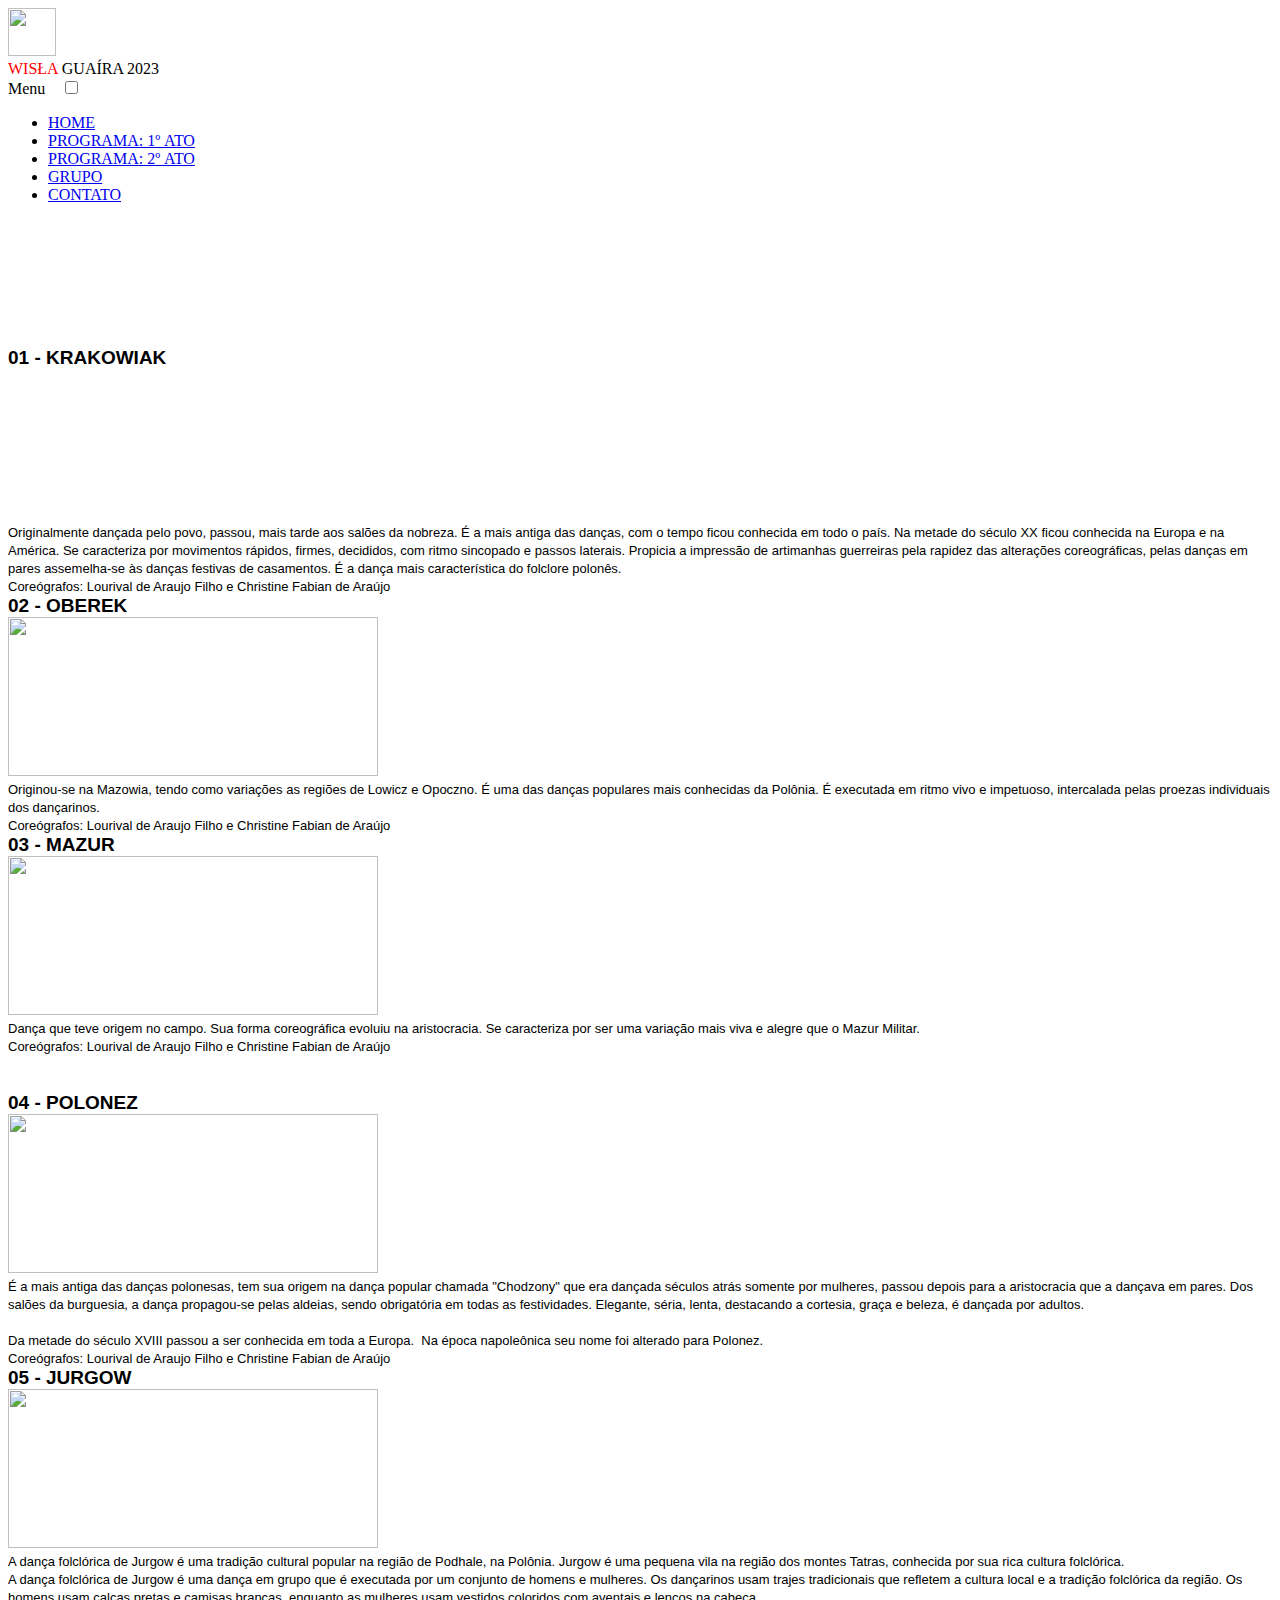
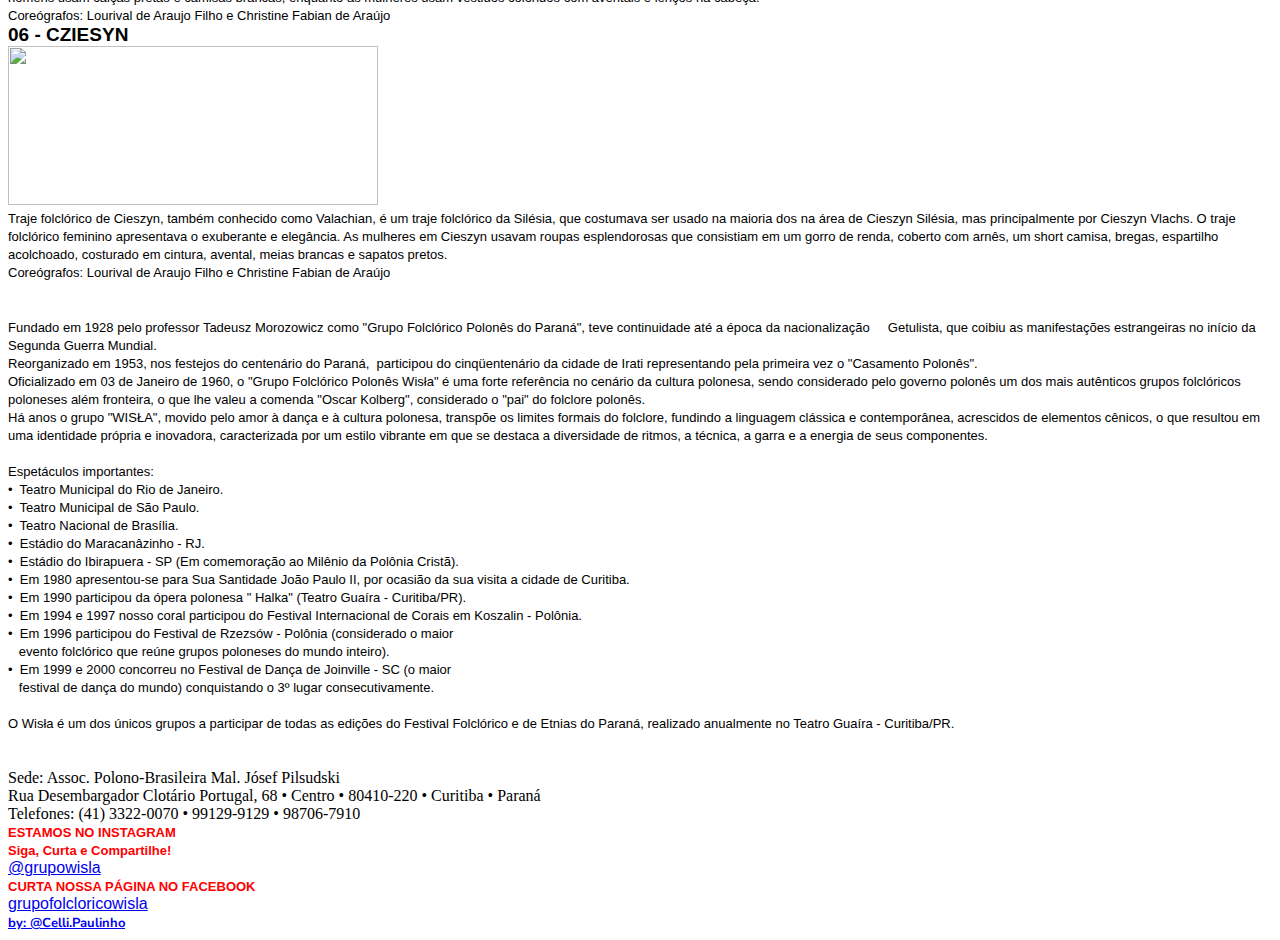
==== index.html @ 7c9030ae "Add files via upload" ====
<!doctype html>
<html lang="pt-br">
<head>
<meta charset="utf-8">
<title>Wisla Guaíra 2023</title>
<meta name="generator" content="WYSIWYG Web Builder 18 - https://www.wysiwygwebbuilder.com">
<meta name="viewport" content="width=device-width, initial-scale=1.0">
<link href="plyr.css" rel="stylesheet">
<link href="https://fonts.googleapis.com/css?family=Nunito+Sans:700&display=swap" rel="stylesheet">
<link href="Wisla_Guaira_2023.css" rel="stylesheet">
<link href="index.css" rel="stylesheet">
<script src="jquery-3.6.0.min.js"></script>
<script src="plyr.min.js"></script>
<script>
$(document).ready(function()
{
   const plyrMediaPlayer1 = new Plyr('#MediaPlayer1', {loadSprite: false, iconUrl: 'plyr.svg', ratio: '16:9'});
});
</script>
</head>
<body>
<div id="wb_LayoutGrid1">
<div id="LayoutGrid1">
<div class="row">
<div class="col-1">
<div id="wb_Image1">
<img src="images/Logo100x100.png" id="Image1" alt="" width="48" height="48">
</div>
</div>
<div class="col-2">
<div id="wb_Text1">
<span style="color:#FF0000;">WISŁA </span><span style="color:#000000;">GUAÍRA 2023</span>
</div>
<div id="wb_ResponsiveMenu1">
<label class="toggle" for="ResponsiveMenu1-submenu" id="ResponsiveMenu1-title">Menu<span id="ResponsiveMenu1-icon"><span>&nbsp;</span><span>&nbsp;</span><span>&nbsp;</span></span></label>
<input type="checkbox" id="ResponsiveMenu1-submenu">
<ul class="ResponsiveMenu1" id="ResponsiveMenu1" role="menu">
<li role="menuitem"><a href="./index.html" class="active">HOME</a></li>
<li role="menuitem"><a href="#LayoutGrid3" class="nav-link">PROGRAMA:&nbsp;1º&nbsp;ATO</a></li>
<li role="menuitem"><a href="#LayoutGrid5" class="nav-link">PROGRAMA:&nbsp;2º&nbsp;ATO</a></li>
<li role="menuitem"><a href="#LayoutGrid8" class="nav-link">GRUPO</a></li>
<li role="menuitem"><a href="#Contato" class="nav-link">CONTATO</a></li>
</ul>

</div>
</div>
</div>
</div>
</div>
<div id="wb_LayoutGrid2">
<div id="LayoutGrid2">
<div class="col-1">
<div id="wb_Text2">
<span style="color:#FFFFFF;">95 ANOS DO WISŁA</span>
</div>
<div id="wb_Text3">
<span style="color:#FFFFFF;">PROGRAMA DO GUAÍRA 2023</span>
</div>
<div id="wb_Text29">
<span style="color:#FFFFFF;font-family:Arial;font-size:13px;">62º Festival Folclórico de Etnias do Paraná<br>Teatro Guaíra • 2023<br>03/07/2023 ÀS 20h30</span>
</div>
</div>
</div>
</div>
<div id="wb_LayoutGrid3">
<div id="LayoutGrid3">
<div class="row">
<div class="col-1">
<div id="wb_Text4">
<span style="color:#FFFFFF;font-family:Arial;font-size:32px;">PROGRAMA: 1º ATO</span>
</div>
</div>
</div>
</div>
</div>
<div id="wb_Programa">
<div id="Programa">
<div class="row">
<div class="col-1">
<div id="wb_Text5">
<span style="color:#000000;font-family:Arial;font-size:19px;"><strong>01 - KRAKOWIAK</strong></span>
</div>
<div id="wb_MediaPlayer1">
<video id="MediaPlayer1" autoplay loop>
<source src="1 - Krakowiak.mp4" type="video/mp4">
</video>

</div>
<div id="wb_Text27">
<span style="color:#000000;font-family:Arial;font-size:13px;">Originalmente dançada pelo povo, passou, mais tarde aos salões da nobreza. É a mais antiga das danças, com o tempo ficou conhecida em todo o país. Na metade do século XX ficou conhecida na Europa e na América. Se caracteriza por movimentos rápidos, firmes, decididos, com ritmo sincopado e passos laterais. Propicia a impressão de artimanhas guerreiras pela rapidez das alterações coreográficas, pelas danças em pares assemelha-se às danças festivas de casamentos. É a dança mais característica do folclore polonês.</span>
</div>
<div id="wb_Text11">
<span style="color:#000000;font-family:Arial;font-size:13px;">Coreógrafos: Lourival de Araujo Filho e Christine Fabian de Araújo</span>
</div>
</div>
<div class="col-2">
<div id="wb_Text6">
<span style="color:#000000;font-family:Arial;font-size:19px;"><strong>02 - OBEREK</strong></span>
</div>
<div id="wb_Image3">
<img src="images/Oberek.jpg" id="Image3" alt="" width="370" height="159">
</div>
<div id="wb_Text9">
<span style="color:#000000;font-family:Arial;font-size:13px;">Originou-se na Mazowia, tendo como variações as regiões de Lowicz e Opoczno. É uma das danças populares mais conhecidas da Polônia. É executada em ritmo vivo e impetuoso, intercalada pelas proezas individuais dos dançarinos.</span>
</div>
<div id="wb_Text12">
<span style="color:#000000;font-family:Arial;font-size:13px;">Coreógrafos: Lourival de Araujo Filho e Christine Fabian de Araújo</span>
</div>
</div>
<div class="col-3">
<div id="wb_Text7">
<span style="color:#000000;font-family:Arial;font-size:19px;"><strong>03 - MAZUR</strong></span>
</div>
<div id="wb_Image4">
<img src="images/Mazur.jpg" id="Image4" alt="" width="370" height="159">
</div>
<div id="wb_Text10">
<span style="color:#000000;font-family:Arial;font-size:13px;">Dança que teve origem no campo. Sua forma coreográfica evoluiu na aristocracia. Se caracteriza por ser uma variação mais viva e alegre que o Mazur Militar.</span>
</div>
<div id="wb_Text13">
<span style="color:#000000;font-family:Arial;font-size:13px;">Coreógrafos: Lourival de Araujo Filho e Christine Fabian de Araújo</span>
</div>
</div>
</div>
</div>
</div>
<div id="wb_LayoutGrid5">
<div id="LayoutGrid5">
<div class="row">
<div class="col-1">
<div id="wb_Text14">
<span style="color:#FFFFFF;font-family:Arial;font-size:32px;">PROGRAMA: 2º ATO</span>
</div>
</div>
</div>
</div>
</div>
<div id="wb_LayoutGrid6">
<div id="LayoutGrid6">
<div class="row">
<div class="col-1">
<div id="wb_Text15">
<span style="color:#000000;font-family:Arial;font-size:19px;"><strong>04 - POLONEZ</strong></span>
</div>
<div id="wb_Image5">
<img src="images/Polonez.jpg" id="Image5" alt="" width="370" height="159">
</div>
<div id="wb_Text18">
<span style="color:#000000;font-family:Arial;font-size:13px;">É a mais antiga das danças polonesas, tem sua origem na dança popular chamada &quot;Chodzony&quot; que era dançada séculos atrás somente por mulheres, passou depois para a aristocracia que a dançava em pares. Dos salões da burguesia, a dança propagou-se pelas aldeias, sendo obrigatória em todas as festividades. Elegante, séria, lenta, destacando a cortesia, graça e beleza, é dançada por adultos.<br><br>Da metade do século XVIII passou a ser conhecida em toda a Europa.&nbsp; Na época napoleônica seu nome foi alterado para Polonez.</span>
</div>
<div id="wb_Text21">
<span style="color:#000000;font-family:Arial;font-size:13px;">Coreógrafos: Lourival de Araujo Filho e Christine Fabian de Araújo</span>
</div>
</div>
<div class="col-2">
<div id="wb_Text16">
<span style="color:#000000;font-family:Arial;font-size:19px;"><strong>05 - JURGOW</strong></span>
</div>
<div id="wb_Image6">
<img src="images/Jurgow.jpg" id="Image6" alt="" width="370" height="159">
</div>
<div id="wb_Text19">
<span style="color:#000000;font-family:Arial;font-size:13px;">A dança folclórica de Jurgow é uma tradição cultural popular na região de Podhale, na Polônia. Jurgow é uma pequena vila na região dos montes Tatras, conhecida por sua rica cultura folclórica.<br>A dança folclórica de Jurgow é uma dança em grupo que é executada por um conjunto de homens e mulheres. Os dançarinos usam trajes tradicionais que refletem a cultura local e a tradição folclórica da região. Os homens usam calças pretas e camisas brancas, enquanto as mulheres usam vestidos coloridos com aventais e lenços na cabeça.</span>
</div>
<div id="wb_Text22">
<span style="color:#000000;font-family:Arial;font-size:13px;">Coreógrafos: Lourival de Araujo Filho e Christine Fabian de Araújo</span>
</div>
</div>
<div class="col-3">
<div id="wb_Text17">
<span style="color:#000000;font-family:Arial;font-size:19px;"><strong>06 - CZIESYN</strong></span>
</div>
<div id="wb_Image7">
<img src="images/Cziesyn.jpg" id="Image7" alt="" width="370" height="159">
</div>
<div id="wb_Text20">
<span style="color:#000000;font-family:Arial;font-size:13px;">Traje folclórico de Cieszyn, também conhecido como Valachian, é um traje folclórico da Silésia, que costumava ser usado na maioria dos na área de Cieszyn Silésia, mas principalmente por Cieszyn Vlachs. O traje folclórico feminino apresentava o exuberante e elegância. As mulheres em Cieszyn usavam roupas esplendorosas que consistiam em um gorro de renda, coberto com arnês, um short camisa, bregas, espartilho acolchoado, costurado em cintura, avental, meias brancas e sapatos pretos.</span>
</div>
<div id="wb_Text23">
<span style="color:#000000;font-family:Arial;font-size:13px;">Coreógrafos: Lourival de Araujo Filho e Christine Fabian de Araújo</span>
</div>
</div>
</div>
</div>
</div>
<div id="wb_LayoutGrid8">
<div id="LayoutGrid8">
<div class="row">
<div class="col-1">
<div id="wb_Text30">
<span style="color:#FFFFFF;font-family:Arial;font-size:32px;">GRUPO WISŁA</span>
</div>
</div>
</div>
</div>
</div>
<div id="wb_LayoutGrid4">
<div id="LayoutGrid4">
<div class="row">
<div class="col-1">
<div id="wb_Text28">
<span style="color:#000000;font-family:Arial;font-size:13px;">Fundado em 1928 pelo professor Tadeusz Morozowicz como &quot;Grupo Folclórico Polonês do Paraná&quot;, teve continuidade até a época da nacionalização&nbsp;&nbsp;&nbsp;&nbsp; Getulista, que coibiu as manifestações estrangeiras no início da Segunda Guerra Mundial.<br>Reorganizado em 1953, nos festejos do centenário do Paraná,&nbsp; participou do cinqüentenário da cidade de Irati representando pela primeira vez o &quot;Casamento Polonês&quot;.<br>Oficializado em 03 de Janeiro de 1960, o &quot;Grupo Folclórico Polonês Wisła&quot; é uma forte referência no cenário da cultura polonesa, sendo considerado pelo governo polonês um dos mais autênticos grupos folclóricos poloneses além fronteira, o que lhe valeu a comenda &quot;Oscar Kolberg&quot;, considerado o &quot;pai&quot; do folclore polonês.<br>Há anos o grupo &quot;WISŁA&quot;, movido pelo amor à dança e à cultura polonesa, transpõe os limites formais do folclore, fundindo a linguagem clássica e contemporânea, acrescidos de elementos cênicos, o que resultou em uma identidade própria e inovadora, caracterizada por um estilo vibrante em que se destaca a diversidade de ritmos, a técnica, a garra e a energia de seus componentes.<br><br>Espetáculos importantes:<br>•&nbsp; Teatro Municipal do Rio de Janeiro.<br>•&nbsp; Teatro Municipal de São Paulo.<br>•&nbsp; Teatro Nacional de Brasília.<br>•&nbsp; Estádio do Maracanâzinho - RJ.<br>•&nbsp; Estádio do Ibirapuera - SP (Em comemoração ao Milênio da Polônia Cristã).<br>•&nbsp; Em 1980 apresentou-se para Sua Santidade João Paulo II, por ocasião da sua visita a cidade de Curitiba.<br>•&nbsp; Em 1990 participou da ópera polonesa &quot; Halka&quot; (Teatro Guaíra - Curitiba/PR).<br>•&nbsp; Em 1994 e 1997 nosso coral participou do Festival Internacional de Corais em Koszalin - Polônia.<br>•&nbsp; Em 1996 participou do Festival de Rzezsów - Polônia (considerado o maior <br>&nbsp;&nbsp; evento folclórico que reúne grupos poloneses do mundo inteiro).<br>•&nbsp; Em 1999 e 2000 concorreu no Festival de Dança de Joinville - SC (o maior <br>&nbsp;&nbsp; festival de dança do mundo) conquistando o 3º lugar consecutivamente.<br><br>O Wisła é um dos únicos grupos a participar de todas as edições do Festival Folclórico e de Etnias do Paraná, realizado anualmente no Teatro Guaíra - Curitiba/PR.</span>
</div>
</div>
</div>
</div>
</div>
<div id="wb_LayoutGrid11">
<div id="LayoutGrid11">
<div class="row">
<div class="col-1">
<div id="wb_Text31">
<span style="color:#FFFFFF;font-family:Arial;font-size:32px;">CONTATO</span>
</div>
</div>
</div>
</div>
</div>
<div id="wb_Contato">
<div id="Contato">
<div class="col-1">
<div id="wb_Text25">
<span style="color:#000000;">Sede: Assoc. Polono-Brasileira Mal. Jósef Pilsudski</span>
</div>
<div id="wb_Text26">
<span style="color:#000000;">Rua Desembargador Clotário Portugal, 68 • Centro • 80410-220 • Curitiba • Paraná<br>Telefones: (41) 3322-0070 • 99129-9129 • 98706-7910</span>
</div>
<div id="wb_LayoutGrid9">
<div id="LayoutGrid9">
<div class="row">
<div class="col-1">
<div id="wb_Text32">
<span style="color:#FF0000;font-family:Arial;font-size:13px;"><strong>ESTAMOS NO INSTAGRAM<br>Siga, Curta e Compartilhe!</strong></span>
</div>
<div id="wb_Text24">
<span style="color:#000000;font-family:Arial;font-size:16px;"><a href="https://www.instagram.com/grupowisla">@grupowisla</a></span>
</div>
</div>
</div>
</div>
</div>
<div id="wb_LayoutGrid10">
<div id="LayoutGrid10">
<div class="row">
<div class="col-1">
<div id="wb_Text33">
<span style="color:#FF0000;font-family:Arial;font-size:13px;"><strong>CURTA NOSSA PÁGINA NO FACEBOOK</strong></span>
</div>
<div id="wb_Text34">
<span style="color:#000000;font-family:Arial;font-size:16px;"><a href="https://www.facebook.com/grupofolcloricowisla">grupofolcloricowisla</a></span>
</div>
</div>
</div>
</div>
</div>
<div id="wb_Text8">
<span style="color:#FFFFFF;font-family:'Nunito Sans';font-weight:700;font-size:13px;"><a href="https://www.instagram.com/celli.paulinho">by: @Celli.Paulinho</a></span>
</div>
</div>
</div>
</div>
</body>
</html>
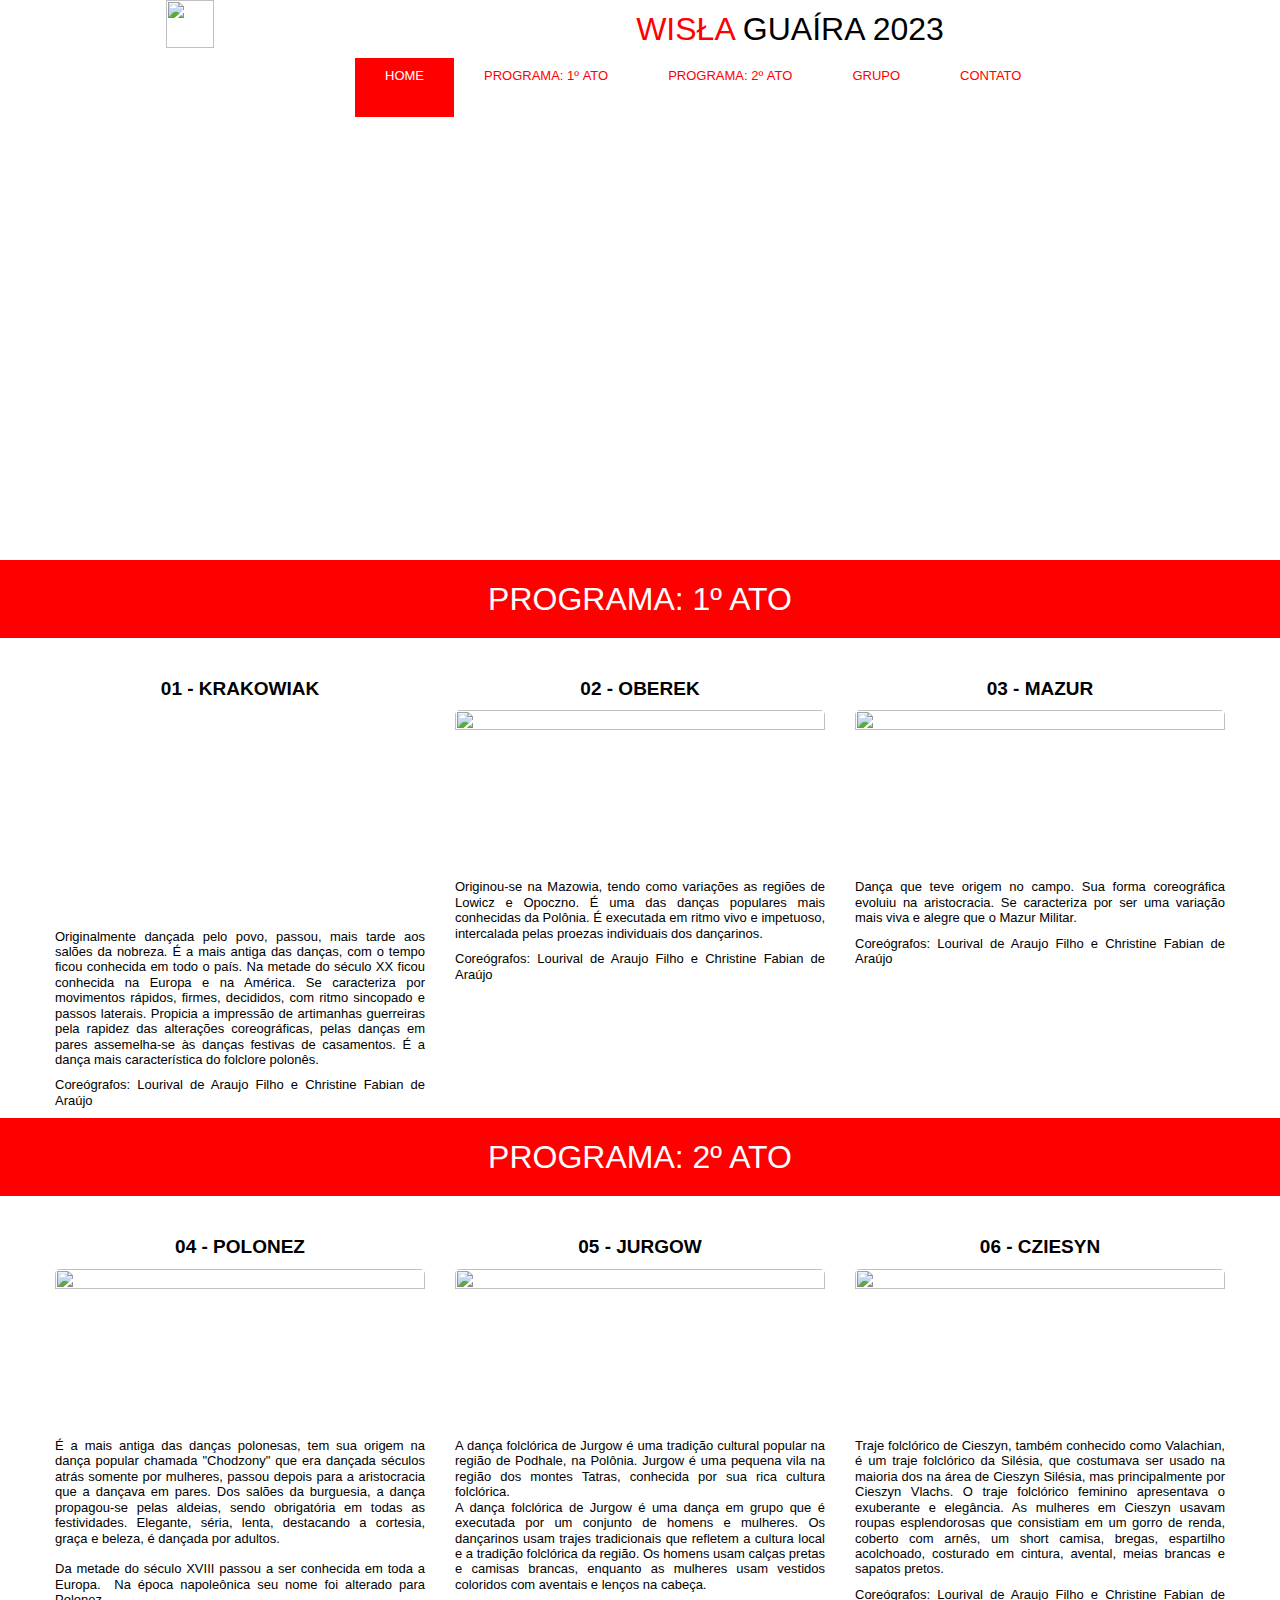
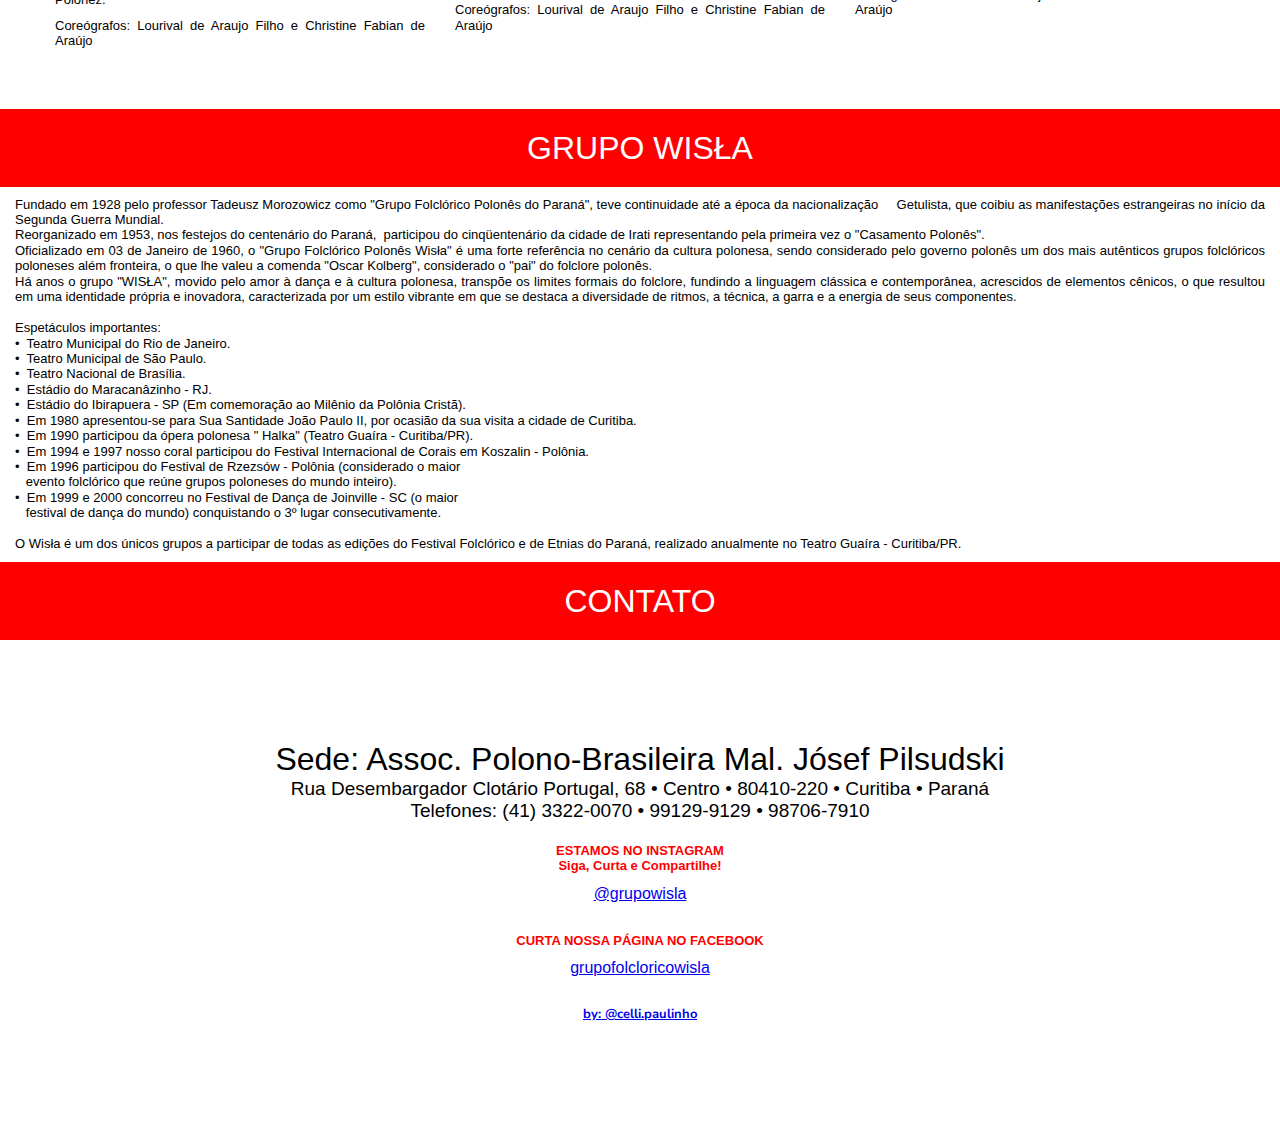
==== commit 49dbe822: "Add files via upload" ====
--- a/index.html
+++ b/index.html
@@ -57,7 +57,7 @@
 <span style="color:#FFFFFF;">PROGRAMA DO GUAÍRA 2023</span>
 </div>
 <div id="wb_Text29">
-<span style="color:#FFFFFF;font-family:Arial;font-size:13px;">62º Festival Folclórico de Etnias do Paraná<br>Teatro Guaíra • 2023<br>03/07/2023 ÀS 20h30</span>
+<span style="color:#FFFFFF;font-family:Arial;font-size:13px;">61º Festival Folclórico de Etnias do Paraná<br>Teatro Guaíra • 2023<br>05/07/2023 ÀS 20h30</span>
 </div>
 </div>
 </div>
@@ -254,7 +254,7 @@
 </div>
 </div>
 <div id="wb_Text8">
-<span style="color:#FFFFFF;font-family:'Nunito Sans';font-weight:700;font-size:13px;"><a href="https://www.instagram.com/celli.paulinho">by: @Celli.Paulinho</a></span>
+<span style="color:#FFFFFF;font-family:'Nunito Sans';font-weight:700;font-size:13px;"><a href="https://www.instagram.com/celli.paulinho">by: @celli.paulinho</a></span>
 </div>
 </div>
 </div>
--- a/index.css
+++ b/index.css
@@ -0,0 +1,5664 @@
+html, body, #container
+{
+   width: 100%;
+   height: 100%;
+}
+body
+{
+   background-color: #FFFFFF;
+   color: #000000;
+   font-family: Arial;
+   font-weight: normal;
+   font-size: 13px;
+   line-height: 1.1875;
+   margin: 0;
+   padding: 0;
+}
+#wb_LayoutGrid1
+{
+   clear: both;
+   position: relative;
+   table-layout: fixed;
+   display: table;
+   text-align: center;
+   width: 100%;
+   background-color: transparent;
+   background-image: none;
+   border: 0px solid #CCCCCC;
+   border-radius: 0px;
+   box-sizing: border-box;
+   margin: 0;
+}
+#LayoutGrid1
+{
+   box-sizing: border-box;
+   padding: 0 15px 10px 15px;
+   margin-right: auto;
+   margin-left: auto;
+   max-width: 1200px;
+}
+#LayoutGrid1 > .row
+{
+   margin-right: -15px;
+   margin-left: -15px;
+}
+#LayoutGrid1 > .row > .col-1, #LayoutGrid1 > .row > .col-2
+{
+   box-sizing: border-box;
+   font-size: 0;
+   min-height: 1px;
+   padding-right: 15px;
+   padding-left: 15px;
+   position: relative;
+}
+#LayoutGrid1 > .row > .col-1, #LayoutGrid1 > .row > .col-2
+{
+   float: left;
+}
+#LayoutGrid1 > .row > .col-1
+{
+   background-color: transparent;
+   background-image: none;
+   border: 0px solid #FFFFFF;
+   border-radius: 0px;
+   width: 25%;
+   text-align: center;
+}
+#LayoutGrid1 > .row > .col-2
+{
+   background-color: transparent;
+   background-image: none;
+   border: 0px solid #FFFFFF;
+   border-radius: 0px;
+   width: 75%;
+   text-align: center;
+}
+#LayoutGrid1:before,
+#LayoutGrid1:after,
+#LayoutGrid1 .row:before,
+#LayoutGrid1 .row:after
+{
+   display: table;
+   content: " ";
+}
+#LayoutGrid1:after,
+#LayoutGrid1 .row:after
+{
+   clear: both;
+}
+@media (max-width: 480px)
+{
+#LayoutGrid1 > .row > .col-1, #LayoutGrid1 > .row > .col-2
+{
+   float: none;
+   width: 100% !important;
+}
+}
+#wb_Text1 
+{
+   background-color: transparent;
+   background-image: none;
+   border: 0px solid #000000;
+   border-radius: 0px;
+   padding: 10px 0 10px 0;
+   margin: 0;
+   text-align: center;
+}
+#wb_Text1
+{
+   color: #FF0000;
+   font-family: Arial;
+   font-weight: normal;
+   font-size: 32px;
+}
+#wb_Text1 div
+{
+   text-align: center;
+}
+#wb_Text1
+{
+   display: block;
+   margin: 0;
+   box-sizing: border-box;
+   width: 100%;
+}
+#wb_Image1
+{
+   margin: 0;
+   vertical-align: top;
+}
+#Image1
+{
+   border: 0px solid #000000;
+   border-radius: 0px;
+   padding: 0;
+   display: inline-block;
+   width: 48px;
+   height: 48px;
+   vertical-align: top;
+}
+#wb_ResponsiveMenu1
+{
+   display: block;
+   font-family: Arial;
+   font-weight: normal;
+   text-align: left;
+   width: 100%;
+   z-index: 1111 !important;
+}
+#ResponsiveMenu1
+{
+   background-color: #FFFFFF;
+   height: 59px;
+}
+#wb_ResponsiveMenu1 ul
+{
+   list-style: none;
+   margin: 0;
+   padding: 0;
+   position: relative;
+}
+#wb_ResponsiveMenu1 ul:after
+{
+   clear: both;
+   content: "";
+   display: block;
+}
+#wb_ResponsiveMenu1 ul li
+{
+   border-radius: 0;
+   display: list-item;
+   float: left;
+   list-style: none;
+   z-index: 9999;
+}
+#wb_ResponsiveMenu1 ul li i
+{
+   font-size: 24px;
+   width: 24px;
+}
+#wb_ResponsiveMenu1 ul li a
+{
+   background-color: #FFFFFF;
+   color: #FF0000;
+   font-family: Arial;
+   font-weight: normal;
+   font-size: 13px;
+   font-style: normal;
+   text-decoration: none;
+   padding: 10px 30px 10px 30px;
+   text-align: center;
+}
+#wb_ResponsiveMenu1 > ul > li > a 
+{
+   height: 39px;
+}
+.ResponsiveMenu1 a 
+{
+   display: block;
+}
+#wb_ResponsiveMenu1 li:hover > a, #wb_ResponsiveMenu1 li .active
+{
+   background-color: #FF0000;
+   color: #FFFFFF;
+}
+#wb_ResponsiveMenu1 ul ul
+{
+   display: none;
+   position: absolute;
+   top: 59px;
+}
+#wb_ResponsiveMenu1 ul li:hover > ul
+{
+   display: list-item;
+}
+#wb_ResponsiveMenu1 ul ul li 
+{
+   float: none;
+   position: relative;
+   width: 135px;
+}
+#wb_ResponsiveMenu1 ul ul li a
+{
+   background-color: #7A7A7A;
+   border: 0px solid #7A7A7A;
+   color: #FFFFFF;
+}
+#wb_ResponsiveMenu1 ul ul li:hover > a, #wb_ResponsiveMenu1 ul ul li .active
+{
+   background-color: #CCCCCC;
+   color: #424242;
+}
+#wb_ResponsiveMenu1 ul ul li i 
+{
+   margin-right: 8px;
+   vertical-align: middle;
+}
+#wb_ResponsiveMenu1 ul ul li a 
+{
+   padding-top: 15px;
+   padding-right: 20px;
+   padding-bottom: 15px;
+   text-align: left;
+   vertical-align: middle;
+}
+#wb_ResponsiveMenu1 ul ul ul li 
+{
+   left: 135px;
+   position: relative;
+   top: -59px;
+}
+#wb_ResponsiveMenu1 .arrow-down 
+{
+   display: inline-block;
+   width: 0;
+   height: 0;
+   margin-left: 2px;
+   vertical-align: middle;
+   border-top: 4px solid #FF0000;
+   border-right: 4px solid transparent;
+   border-left: 4px solid transparent;
+   border-bottom: 0 dotted;
+}
+#wb_ResponsiveMenu1 .arrow-left 
+{
+   display: inline-block;
+   width: 0;
+   height: 0;
+   margin-left: 2px;
+   vertical-align: middle;
+   border-left: 4px solid #FFFFFF;
+   border-top: 4px solid transparent;
+   border-bottom: 4px solid transparent;
+   border-right: 0 dotted;
+}
+#wb_ResponsiveMenu1 li:hover > a .arrow-down, #wb_ResponsiveMenu1 li .active .arrow-down
+{ 
+   border-top-color: #FFFFFF;
+}
+#wb_ResponsiveMenu1 ul ul li:hover > a .arrow-left, #wb_ResponsiveMenu1 ul ul li .active .arrow-left
+{ 
+   border-left-color: #424242;
+}
+#wb_ResponsiveMenu1 .toggle,[id^=ResponsiveMenu1-submenu]
+{
+   display: none;
+}
+@media all and (max-width:768px) 
+{
+#wb_ResponsiveMenu1
+{
+   margin: 0;
+   text-align: left;
+}
+#wb_ResponsiveMenu1 ul li a, #wb_ResponsiveMenu1 .toggle
+{
+   font-size: 13px;
+   font-weight: normal;
+   font-style: normal;
+   text-decoration: none;
+   padding: 15px 20px 15px 20px;
+}
+#wb_ResponsiveMenu1 .toggle + a
+{
+   display: none !important;
+}
+.ResponsiveMenu1 
+{
+   display: none;
+   z-index: 9999;
+}
+#ResponsiveMenu1 
+{
+   background-color: transparent;
+}
+#wb_ResponsiveMenu1 > ul > li > a 
+{
+   height: auto !important;   margin: 0;
+}
+#wb_ResponsiveMenu1 .toggle 
+{
+   display: block;
+   background-color: #FFFFFF;
+   color: #FF0000;
+   padding: 0 20px 0 20px;
+   line-height: 54px;
+   text-decoration: none;
+   border: none;
+   position: relative;
+}
+#wb_ResponsiveMenu1 .toggle:hover
+{
+   background-color: #FF0000;
+   color: #FFFFFF;
+}
+[id^=ResponsiveMenu1-submenu]:checked + ul 
+{
+   display: block !important;
+}
+#ResponsiveMenu1-title
+{
+   height: 59px !important;
+   line-height: 59px !important;
+   text-align: center;
+}
+#wb_ResponsiveMenu1 ul li 
+{
+   display: block;
+   width: 100% !important;
+   text-align: center;
+}
+#wb_ResponsiveMenu1 ul ul .toggle,
+#wb_ResponsiveMenu1 ul ul a 
+{
+   padding: 0 40px;
+}
+#wb_ResponsiveMenu1 a:hover,
+#wb_ResponsiveMenu1 ul ul ul a 
+{
+   background-color: #7A7A7A;
+   color: #FFFFFF;
+}
+#wb_ResponsiveMenu1 ul li ul li .toggle,
+#wb_ResponsiveMenu1 ul ul a 
+{
+   background-color: #7A7A7A;
+   color: #FFFFFF;
+}
+#wb_ResponsiveMenu1 ul ul ul a 
+{
+   padding: 15px 20px 15px 60px;
+}
+#wb_ResponsiveMenu1 ul li a 
+{
+   text-align: center;
+}
+#wb_ResponsiveMenu1 ul li a br 
+{
+   display: none;
+}
+#wb_ResponsiveMenu1 ul li i 
+{
+   margin-right: 8px;
+}
+#wb_ResponsiveMenu1 ul ul 
+{
+   float: none;
+   position: static;
+}
+#wb_ResponsiveMenu1 ul ul li:hover > ul,
+#wb_ResponsiveMenu1 ul li:hover > ul 
+{
+   display: none;
+}
+#wb_ResponsiveMenu1 ul ul li 
+{
+   display: block;
+   width: 100%;
+}
+#wb_ResponsiveMenu1 ul ul ul li 
+{
+   position: static;
+}
+#ResponsiveMenu1-icon 
+{
+   display: block;
+   position: absolute;
+   left: 30px;
+   top: 17px;
+}
+#ResponsiveMenu1-icon span 
+{
+   display: block;
+   margin-top: 4px;
+   height: 2px;
+   background-color: #FF0000;
+   color: #FF0000;
+   width: 24px;
+}
+#wb_ResponsiveMenu1 ul li ul li .toggle:hover
+{
+   background-color: #CCCCCC;
+   color: #424242;
+}
+#wb_ResponsiveMenu1 .toggle .arrow-down 
+{
+   border-top-color: #FF0000;
+}
+#wb_ResponsiveMenu1 .toggle:hover .arrow-down, #wb_ResponsiveMenu1 li .active .arrow-down
+{
+   border-top-color: #FFFFFF;
+}
+#wb_ResponsiveMenu1 ul li ul li .toggle .arrow-down 
+{
+   border-top-color: #FFFFFF;
+}
+#wb_ResponsiveMenu1 ul li ul li .toggle:hover .arrow-down, #wb_ResponsiveMenu1 ul li ul li .active .arrow-down
+{
+   border-top-color: #424242;
+}
+}
+#wb_LayoutGrid2
+{
+   clear: both;
+   position: relative;
+   table-layout: fixed;
+   display: table;
+   text-align: center;
+   width: 100%;
+   background-color: transparent;
+   background-image: url('images/Fundo.jpg');
+   background-repeat: repeat;
+   background-position: center center;
+   background-attachment: scroll;
+   background-size: cover;
+   border: 0px solid #CCCCCC;
+   border-radius: 0px;
+   box-sizing: border-box;
+   margin: 0;
+}
+#LayoutGrid2
+{
+   box-sizing: border-box;
+   display: flex;
+   flex-direction: row;
+   flex-wrap: wrap;
+   padding: 150px 0 150px 0;
+   margin-right: auto;
+   margin-left: auto;
+}
+#LayoutGrid2 > .col-1
+{
+   box-sizing: border-box;
+   font-size: 0;
+   min-height: 1px;
+   padding-right: 15px;
+   padding-left: 15px;
+   position: relative;
+}
+#LayoutGrid2 > .col-1
+{
+   flex: 0 0 auto;
+}
+#LayoutGrid2 > .col-1
+{
+   background-color: transparent;
+   background-image: none;
+   border: 0px solid #FFFFFF;
+   border-radius: 0px;
+   flex-basis: 100%;
+   max-width: 100%;
+   display: flex;
+   flex-wrap: wrap;
+   align-content: center;
+   align-self: stretch;
+   align-items: center;
+   justify-content: center;
+   text-align: center;
+}
+@media (max-width: 480px)
+{
+#LayoutGrid2 > .col-1
+{
+   flex-basis: 100% !important;
+   max-width: 100% !important;
+}
+}
+#wb_Text2 
+{
+   background-color: transparent;
+   background-image: none;
+   border: 0px solid #000000;
+   border-radius: 0px;
+   padding: 0;
+   margin: 0;
+   text-align: center;
+}
+#wb_Text2
+{
+   color: #FFFFFF;
+   font-family: Arial;
+   font-weight: normal;
+   font-size: 32px;
+}
+#wb_Text2 div
+{
+   text-align: center;
+}
+#wb_Text2
+{
+   display: block;
+   margin: 0;
+   box-sizing: border-box;
+   width: 100%;
+}
+#wb_LayoutGrid3
+{
+   clear: both;
+   position: relative;
+   table-layout: fixed;
+   display: table;
+   text-align: center;
+   width: 100%;
+   background-color: #FF0000;
+   background-image: none;
+   border: 0px solid #CCCCCC;
+   border-radius: 0px;
+   box-sizing: border-box;
+   margin: 0;
+}
+#LayoutGrid3
+{
+   box-sizing: border-box;
+   padding: 20px 15px 20px 15px;
+   margin-right: auto;
+   margin-left: auto;
+}
+#LayoutGrid3 > .row
+{
+   margin-right: -15px;
+   margin-left: -15px;
+}
+#LayoutGrid3 > .row > .col-1
+{
+   box-sizing: border-box;
+   font-size: 0;
+   min-height: 1px;
+   padding-right: 15px;
+   padding-left: 15px;
+   position: relative;
+}
+#LayoutGrid3 > .row > .col-1
+{
+   float: left;
+}
+#LayoutGrid3 > .row > .col-1
+{
+   background-color: transparent;
+   background-image: none;
+   border: 0px solid #FFFFFF;
+   border-radius: 0px;
+   width: 100%;
+   text-align: left;
+}
+#LayoutGrid3:before,
+#LayoutGrid3:after,
+#LayoutGrid3 .row:before,
+#LayoutGrid3 .row:after
+{
+   display: table;
+   content: " ";
+}
+#LayoutGrid3:after,
+#LayoutGrid3 .row:after
+{
+   clear: both;
+}
+@media (max-width: 480px)
+{
+#LayoutGrid3 > .row > .col-1
+{
+   float: none;
+   width: 100% !important;
+}
+}
+#wb_Text4 
+{
+   background-color: transparent;
+   background-image: none;
+   border: 0px solid #000000;
+   border-radius: 0px;
+   padding: 0;
+   margin: 0;
+   text-align: center;
+}
+#wb_Text4 div
+{
+   text-align: center;
+}
+#wb_Text4
+{
+   display: block;
+   margin: 0;
+   box-sizing: border-box;
+   width: 100%;
+}
+#wb_Programa
+{
+   clear: both;
+   position: relative;
+   table-layout: fixed;
+   display: table;
+   text-align: center;
+   width: 100%;
+   background-color: transparent;
+   background-image: none;
+   border: 0px solid #CCCCCC;
+   border-radius: 0px;
+   box-sizing: border-box;
+   margin: 0;
+}
+#Programa
+{
+   box-sizing: border-box;
+   padding: 0 15px 0 15px;
+   margin-right: auto;
+   margin-left: auto;
+   max-width: 1200px;
+}
+#Programa > .row
+{
+   margin-right: -15px;
+   margin-left: -15px;
+}
+#Programa > .row > .col-1, #Programa > .row > .col-2, #Programa > .row > .col-3
+{
+   box-sizing: border-box;
+   font-size: 0;
+   min-height: 1px;
+   padding-right: 15px;
+   padding-left: 15px;
+   position: relative;
+}
+#Programa > .row > .col-1, #Programa > .row > .col-2, #Programa > .row > .col-3
+{
+   float: left;
+}
+#Programa > .row > .col-1
+{
+   background-color: transparent;
+   background-image: none;
+   border: 0px solid #FFFFFF;
+   border-radius: 0px;
+   width: 33.33333333%;
+   text-align: center;
+}
+#Programa > .row > .col-2
+{
+   background-color: transparent;
+   background-image: none;
+   border: 0px solid #FFFFFF;
+   border-radius: 0px;
+   width: 33.33333333%;
+   text-align: center;
+}
+#Programa > .row > .col-3
+{
+   background-color: transparent;
+   background-image: none;
+   border: 0px solid #FFFFFF;
+   border-radius: 0px;
+   width: 33.33333333%;
+   text-align: center;
+}
+#Programa:before,
+#Programa:after,
+#Programa .row:before,
+#Programa .row:after
+{
+   display: table;
+   content: " ";
+}
+#Programa:after,
+#Programa .row:after
+{
+   clear: both;
+}
+@media (max-width: 480px)
+{
+#Programa > .row > .col-1, #Programa > .row > .col-2, #Programa > .row > .col-3
+{
+   float: none;
+   width: 100% !important;
+}
+}
+#wb_Text5 
+{
+   background-color: transparent;
+   background-image: none;
+   border: 0px solid #000000;
+   border-radius: 0px;
+   padding: 40px 0 10px 0;
+   margin: 0;
+   text-align: center;
+}
+#wb_Text5 div
+{
+   text-align: center;
+}
+#wb_Text5
+{
+   display: block;
+   margin: 0;
+   box-sizing: border-box;
+   width: 100%;
+}
+#wb_Text6 
+{
+   background-color: transparent;
+   background-image: none;
+   border: 0px solid #000000;
+   border-radius: 0px;
+   padding: 40px 0 10px 0;
+   margin: 0;
+   text-align: center;
+}
+#wb_Text6 div
+{
+   text-align: center;
+}
+#wb_Text6
+{
+   display: block;
+   margin: 0;
+   box-sizing: border-box;
+   width: 100%;
+}
+#wb_Text7 
+{
+   background-color: transparent;
+   background-image: none;
+   border: 0px solid #000000;
+   border-radius: 0px;
+   padding: 40px 0 10px 0;
+   margin: 0;
+   text-align: center;
+}
+#wb_Text7 div
+{
+   text-align: center;
+}
+#wb_Text7
+{
+   display: block;
+   margin: 0;
+   box-sizing: border-box;
+   width: 100%;
+}
+#wb_Image3
+{
+   margin: 0;
+   vertical-align: top;
+}
+#Image3
+{
+   border: 0px solid #000000;
+   border-radius: 5px;
+   box-sizing: border-box;
+   padding: 0;
+   display: block;
+   width: 100%;
+   height: auto;
+   max-width: 700px;
+   margin-left: auto;
+   margin-right: auto;
+   vertical-align: top;
+}
+#wb_Image4
+{
+   margin: 0;
+   vertical-align: top;
+}
+#Image4
+{
+   border: 0px solid #000000;
+   border-radius: 5px;
+   box-sizing: border-box;
+   padding: 0;
+   display: block;
+   width: 100%;
+   height: auto;
+   max-width: 700px;
+   margin-left: auto;
+   margin-right: auto;
+   vertical-align: top;
+}
+#wb_Text9 
+{
+   background-color: transparent;
+   background-image: none;
+   border: 0px solid #000000;
+   border-radius: 0px;
+   padding: 10px 0 10px 0;
+   margin: 0;
+   text-align: justify;
+}
+#wb_Text9 div
+{
+   text-align: justify;
+}
+#wb_Text9
+{
+   display: block;
+   margin: 0;
+   box-sizing: border-box;
+   width: 100%;
+}
+#wb_Text10 
+{
+   background-color: transparent;
+   background-image: none;
+   border: 0px solid #000000;
+   border-radius: 0px;
+   padding: 10px 0 10px 0;
+   margin: 0;
+   text-align: justify;
+}
+#wb_Text10 div
+{
+   text-align: justify;
+}
+#wb_Text10
+{
+   display: block;
+   margin: 0;
+   box-sizing: border-box;
+   width: 100%;
+}
+#wb_Text11 
+{
+   background-color: transparent;
+   background-image: none;
+   border: 0px solid #000000;
+   border-radius: 0px;
+   padding: 0 0 10px 0;
+   margin: 0;
+   text-align: justify;
+}
+#wb_Text11 div
+{
+   text-align: justify;
+}
+#wb_Text11
+{
+   display: block;
+   margin: 0;
+   box-sizing: border-box;
+   width: 100%;
+}
+#wb_Text12 
+{
+   background-color: transparent;
+   background-image: none;
+   border: 0px solid #000000;
+   border-radius: 0px;
+   padding: 0 0 10px 0;
+   margin: 0;
+   text-align: justify;
+}
+#wb_Text12 div
+{
+   text-align: justify;
+}
+#wb_Text12
+{
+   display: block;
+   margin: 0;
+   box-sizing: border-box;
+   width: 100%;
+}
+#wb_Text13 
+{
+   background-color: transparent;
+   background-image: none;
+   border: 0px solid #000000;
+   border-radius: 0px;
+   padding: 0 0 10px 0;
+   margin: 0;
+   text-align: justify;
+}
+#wb_Text13 div
+{
+   text-align: justify;
+}
+#wb_Text13
+{
+   display: block;
+   margin: 0;
+   box-sizing: border-box;
+   width: 100%;
+}
+#wb_LayoutGrid5
+{
+   clear: both;
+   position: relative;
+   table-layout: fixed;
+   display: table;
+   text-align: center;
+   width: 100%;
+   background-color: #FF0000;
+   background-image: none;
+   border: 0px solid #CCCCCC;
+   border-radius: 0px;
+   box-sizing: border-box;
+   margin: 0;
+}
+#LayoutGrid5
+{
+   box-sizing: border-box;
+   padding: 20px 15px 20px 15px;
+   margin-right: auto;
+   margin-left: auto;
+}
+#LayoutGrid5 > .row
+{
+   margin-right: -15px;
+   margin-left: -15px;
+}
+#LayoutGrid5 > .row > .col-1
+{
+   box-sizing: border-box;
+   font-size: 0;
+   min-height: 1px;
+   padding-right: 15px;
+   padding-left: 15px;
+   position: relative;
+}
+#LayoutGrid5 > .row > .col-1
+{
+   float: left;
+}
+#LayoutGrid5 > .row > .col-1
+{
+   background-color: transparent;
+   background-image: none;
+   border: 0px solid #FFFFFF;
+   border-radius: 0px;
+   width: 100%;
+   text-align: left;
+}
+#LayoutGrid5:before,
+#LayoutGrid5:after,
+#LayoutGrid5 .row:before,
+#LayoutGrid5 .row:after
+{
+   display: table;
+   content: " ";
+}
+#LayoutGrid5:after,
+#LayoutGrid5 .row:after
+{
+   clear: both;
+}
+@media (max-width: 480px)
+{
+#LayoutGrid5 > .row > .col-1
+{
+   float: none;
+   width: 100% !important;
+}
+}
+#wb_Text14 
+{
+   background-color: transparent;
+   background-image: none;
+   border: 0px solid #000000;
+   border-radius: 0px;
+   padding: 0;
+   margin: 0;
+   text-align: center;
+}
+#wb_Text14 div
+{
+   text-align: center;
+}
+#wb_Text14
+{
+   display: block;
+   margin: 0;
+   box-sizing: border-box;
+   width: 100%;
+}
+#wb_LayoutGrid6
+{
+   clear: both;
+   position: relative;
+   table-layout: fixed;
+   display: table;
+   text-align: center;
+   width: 100%;
+   background-color: transparent;
+   background-image: none;
+   border: 0px solid #CCCCCC;
+   border-radius: 0px;
+   box-sizing: border-box;
+   margin: 0;
+}
+#LayoutGrid6
+{
+   box-sizing: border-box;
+   padding: 0 15px 50px 15px;
+   margin-right: auto;
+   margin-left: auto;
+   max-width: 1200px;
+}
+#LayoutGrid6 > .row
+{
+   margin-right: -15px;
+   margin-left: -15px;
+}
+#LayoutGrid6 > .row > .col-1, #LayoutGrid6 > .row > .col-2, #LayoutGrid6 > .row > .col-3
+{
+   box-sizing: border-box;
+   font-size: 0;
+   min-height: 1px;
+   padding-right: 15px;
+   padding-left: 15px;
+   position: relative;
+}
+#LayoutGrid6 > .row > .col-1, #LayoutGrid6 > .row > .col-2, #LayoutGrid6 > .row > .col-3
+{
+   float: left;
+}
+#LayoutGrid6 > .row > .col-1
+{
+   background-color: transparent;
+   background-image: none;
+   border: 0px solid #FFFFFF;
+   border-radius: 0px;
+   width: 33.33333333%;
+   text-align: center;
+}
+#LayoutGrid6 > .row > .col-2
+{
+   background-color: transparent;
+   background-image: none;
+   border: 0px solid #FFFFFF;
+   border-radius: 0px;
+   width: 33.33333333%;
+   text-align: center;
+}
+#LayoutGrid6 > .row > .col-3
+{
+   background-color: transparent;
+   background-image: none;
+   border: 0px solid #FFFFFF;
+   border-radius: 0px;
+   width: 33.33333333%;
+   text-align: center;
+}
+#LayoutGrid6:before,
+#LayoutGrid6:after,
+#LayoutGrid6 .row:before,
+#LayoutGrid6 .row:after
+{
+   display: table;
+   content: " ";
+}
+#LayoutGrid6:after,
+#LayoutGrid6 .row:after
+{
+   clear: both;
+}
+@media (max-width: 480px)
+{
+#LayoutGrid6 > .row > .col-1, #LayoutGrid6 > .row > .col-2, #LayoutGrid6 > .row > .col-3
+{
+   float: none;
+   width: 100% !important;
+}
+}
+#wb_Text15 
+{
+   background-color: transparent;
+   background-image: none;
+   border: 0px solid #000000;
+   border-radius: 0px;
+   padding: 40px 0 10px 0;
+   margin: 0;
+   text-align: center;
+}
+#wb_Text15 div
+{
+   text-align: center;
+}
+#wb_Text15
+{
+   display: block;
+   margin: 0;
+   box-sizing: border-box;
+   width: 100%;
+}
+#wb_Text16 
+{
+   background-color: transparent;
+   background-image: none;
+   border: 0px solid #000000;
+   border-radius: 0px;
+   padding: 40px 0 10px 0;
+   margin: 0;
+   text-align: center;
+}
+#wb_Text16 div
+{
+   text-align: center;
+}
+#wb_Text16
+{
+   display: block;
+   margin: 0;
+   box-sizing: border-box;
+   width: 100%;
+}
+#wb_Text17 
+{
+   background-color: transparent;
+   background-image: none;
+   border: 0px solid #000000;
+   border-radius: 0px;
+   padding: 40px 0 10px 0;
+   margin: 0;
+   text-align: center;
+}
+#wb_Text17 div
+{
+   text-align: center;
+}
+#wb_Text17
+{
+   display: block;
+   margin: 0;
+   box-sizing: border-box;
+   width: 100%;
+}
+#wb_Image5
+{
+   margin: 0;
+   vertical-align: top;
+}
+#Image5
+{
+   border: 0px solid #000000;
+   border-radius: 5px;
+   box-sizing: border-box;
+   padding: 0;
+   display: block;
+   width: 100%;
+   height: auto;
+   max-width: 700px;
+   margin-left: auto;
+   margin-right: auto;
+   vertical-align: top;
+}
+#wb_Image6
+{
+   margin: 0;
+   vertical-align: top;
+}
+#Image6
+{
+   border: 0px solid #000000;
+   border-radius: 5px;
+   box-sizing: border-box;
+   padding: 0;
+   display: block;
+   width: 100%;
+   height: auto;
+   max-width: 700px;
+   margin-left: auto;
+   margin-right: auto;
+   vertical-align: top;
+}
+#wb_Image7
+{
+   margin: 0;
+   vertical-align: top;
+}
+#Image7
+{
+   border: 0px solid #000000;
+   border-radius: 5px;
+   box-sizing: border-box;
+   padding: 0;
+   display: block;
+   width: 100%;
+   height: auto;
+   max-width: 700px;
+   margin-left: auto;
+   margin-right: auto;
+   vertical-align: top;
+}
+#wb_Text18 
+{
+   background-color: transparent;
+   background-image: none;
+   border: 0px solid #000000;
+   border-radius: 0px;
+   padding: 10px 0 10px 0;
+   margin: 0;
+   text-align: justify;
+}
+#wb_Text18 div
+{
+   text-align: justify;
+}
+#wb_Text18
+{
+   display: block;
+   margin: 0;
+   box-sizing: border-box;
+   width: 100%;
+}
+#wb_Text19 
+{
+   background-color: transparent;
+   background-image: none;
+   border: 0px solid #000000;
+   border-radius: 0px;
+   padding: 10px 0 10px 0;
+   margin: 0;
+   text-align: justify;
+}
+#wb_Text19 div
+{
+   text-align: justify;
+}
+#wb_Text19
+{
+   display: block;
+   margin: 0;
+   box-sizing: border-box;
+   width: 100%;
+}
+#wb_Text20 
+{
+   background-color: transparent;
+   background-image: none;
+   border: 0px solid #000000;
+   border-radius: 0px;
+   padding: 10px 0 10px 0;
+   margin: 0;
+   text-align: justify;
+}
+#wb_Text20 div
+{
+   text-align: justify;
+}
+#wb_Text20
+{
+   display: block;
+   margin: 0;
+   box-sizing: border-box;
+   width: 100%;
+}
+#wb_Text21 
+{
+   background-color: transparent;
+   background-image: none;
+   border: 0px solid #000000;
+   border-radius: 0px;
+   padding: 0 0 10px 0;
+   margin: 0;
+   text-align: justify;
+}
+#wb_Text21 div
+{
+   text-align: justify;
+}
+#wb_Text21
+{
+   display: block;
+   margin: 0;
+   box-sizing: border-box;
+   width: 100%;
+}
+#wb_Text22 
+{
+   background-color: transparent;
+   background-image: none;
+   border: 0px solid #000000;
+   border-radius: 0px;
+   padding: 0 0 10px 0;
+   margin: 0;
+   text-align: justify;
+}
+#wb_Text22 div
+{
+   text-align: justify;
+}
+#wb_Text22
+{
+   display: block;
+   margin: 0;
+   box-sizing: border-box;
+   width: 100%;
+}
+#wb_Text23 
+{
+   background-color: transparent;
+   background-image: none;
+   border: 0px solid #000000;
+   border-radius: 0px;
+   padding: 0 0 10px 0;
+   margin: 0;
+   text-align: justify;
+}
+#wb_Text23 div
+{
+   text-align: justify;
+}
+#wb_Text23
+{
+   display: block;
+   margin: 0;
+   box-sizing: border-box;
+   width: 100%;
+}
+#wb_LayoutGrid8
+{
+   clear: both;
+   position: relative;
+   table-layout: fixed;
+   display: table;
+   text-align: center;
+   width: 100%;
+   background-color: #FF0000;
+   background-image: none;
+   border: 0px solid #CCCCCC;
+   border-radius: 0px;
+   box-sizing: border-box;
+   margin: 0;
+}
+#LayoutGrid8
+{
+   box-sizing: border-box;
+   padding: 20px 15px 20px 15px;
+   margin-right: auto;
+   margin-left: auto;
+}
+#LayoutGrid8 > .row
+{
+   margin-right: -15px;
+   margin-left: -15px;
+}
+#LayoutGrid8 > .row > .col-1
+{
+   box-sizing: border-box;
+   font-size: 0;
+   min-height: 1px;
+   padding-right: 15px;
+   padding-left: 15px;
+   position: relative;
+}
+#LayoutGrid8 > .row > .col-1
+{
+   float: left;
+}
+#LayoutGrid8 > .row > .col-1
+{
+   background-color: transparent;
+   background-image: none;
+   border: 0px solid #FFFFFF;
+   border-radius: 0px;
+   width: 100%;
+   text-align: left;
+}
+#LayoutGrid8:before,
+#LayoutGrid8:after,
+#LayoutGrid8 .row:before,
+#LayoutGrid8 .row:after
+{
+   display: table;
+   content: " ";
+}
+#LayoutGrid8:after,
+#LayoutGrid8 .row:after
+{
+   clear: both;
+}
+@media (max-width: 480px)
+{
+#LayoutGrid8 > .row > .col-1
+{
+   float: none;
+   width: 100% !important;
+}
+}
+#wb_LayoutGrid4
+{
+   clear: both;
+   position: relative;
+   table-layout: fixed;
+   display: table;
+   text-align: center;
+   width: 100%;
+   background-color: #FFFFFF;
+   background-image: none;
+   border: 0px solid #CCCCCC;
+   border-radius: 0px;
+   box-sizing: border-box;
+   margin: 0;
+}
+#LayoutGrid4
+{
+   box-sizing: border-box;
+   padding: 0 15px 0 15px;
+   margin-right: auto;
+   margin-left: auto;
+}
+#LayoutGrid4 > .row
+{
+   margin-right: -15px;
+   margin-left: -15px;
+}
+#LayoutGrid4 > .row > .col-1
+{
+   box-sizing: border-box;
+   font-size: 0;
+   min-height: 1px;
+   padding-right: 15px;
+   padding-left: 15px;
+   position: relative;
+}
+#LayoutGrid4 > .row > .col-1
+{
+   float: left;
+}
+#LayoutGrid4 > .row > .col-1
+{
+   background-color: transparent;
+   background-image: none;
+   border: 0px solid #FFFFFF;
+   border-radius: 0px;
+   width: 100%;
+   text-align: left;
+}
+#LayoutGrid4:before,
+#LayoutGrid4:after,
+#LayoutGrid4 .row:before,
+#LayoutGrid4 .row:after
+{
+   display: table;
+   content: " ";
+}
+#LayoutGrid4:after,
+#LayoutGrid4 .row:after
+{
+   clear: both;
+}
+@media (max-width: 480px)
+{
+#LayoutGrid4 > .row > .col-1
+{
+   float: none;
+   width: 100% !important;
+}
+}
+#wb_LayoutGrid11
+{
+   clear: both;
+   position: relative;
+   table-layout: fixed;
+   display: table;
+   text-align: center;
+   width: 100%;
+   background-color: #FF0000;
+   background-image: none;
+   border: 0px solid #CCCCCC;
+   border-radius: 0px;
+   box-sizing: border-box;
+   margin: 0;
+}
+#LayoutGrid11
+{
+   box-sizing: border-box;
+   padding: 20px 15px 20px 15px;
+   margin-right: auto;
+   margin-left: auto;
+}
+#LayoutGrid11 > .row
+{
+   margin-right: -15px;
+   margin-left: -15px;
+}
+#LayoutGrid11 > .row > .col-1
+{
+   box-sizing: border-box;
+   font-size: 0;
+   min-height: 1px;
+   padding-right: 15px;
+   padding-left: 15px;
+   position: relative;
+}
+#LayoutGrid11 > .row > .col-1
+{
+   float: left;
+}
+#LayoutGrid11 > .row > .col-1
+{
+   background-color: transparent;
+   background-image: none;
+   border: 0px solid #FFFFFF;
+   border-radius: 0px;
+   width: 100%;
+   text-align: left;
+}
+#LayoutGrid11:before,
+#LayoutGrid11:after,
+#LayoutGrid11 .row:before,
+#LayoutGrid11 .row:after
+{
+   display: table;
+   content: " ";
+}
+#LayoutGrid11:after,
+#LayoutGrid11 .row:after
+{
+   clear: both;
+}
+@media (max-width: 480px)
+{
+#LayoutGrid11 > .row > .col-1
+{
+   float: none;
+   width: 100% !important;
+}
+}
+#wb_Contato
+{
+   clear: both;
+   position: relative;
+   table-layout: fixed;
+   display: table;
+   text-align: center;
+   width: 100%;
+   background-color: #FFFFFF;
+   background-image: none;
+   border: 0px solid #CCCCCC;
+   border-radius: 0px;
+   box-sizing: border-box;
+   margin: 0;
+}
+#Contato
+{
+   box-sizing: border-box;
+   display: flex;
+   flex-direction: row;
+   flex-wrap: wrap;
+   padding: 100px 0 100px 0;
+   margin-right: auto;
+   margin-left: auto;
+   max-width: 1200px;
+}
+#Contato > .col-1
+{
+   box-sizing: border-box;
+   font-size: 0;
+   min-height: 1px;
+   padding-right: 15px;
+   padding-left: 15px;
+   position: relative;
+}
+#Contato > .col-1
+{
+   flex: 0 0 auto;
+}
+#Contato > .col-1
+{
+   background-color: transparent;
+   background-image: none;
+   border: 0px solid #FFFFFF;
+   border-radius: 0px;
+   flex-basis: 100%;
+   max-width: 100%;
+   display: flex;
+   flex-wrap: wrap;
+   align-content: center;
+   align-self: stretch;
+   align-items: center;
+   justify-content: center;
+   text-align: center;
+}
+@media (max-width: 480px)
+{
+#Contato > .col-1
+{
+   flex-basis: 100% !important;
+   max-width: 100% !important;
+}
+}
+#wb_Text25 
+{
+   background-color: transparent;
+   background-image: none;
+   border: 0px solid #000000;
+   border-radius: 0px;
+   padding: 0;
+   margin: 0;
+   text-align: center;
+}
+#wb_Text25
+{
+   color: #000000;
+   font-family: Arial;
+   font-weight: normal;
+   font-size: 32px;
+}
+#wb_Text25 div
+{
+   text-align: center;
+}
+#wb_Text25
+{
+   display: block;
+   margin: 0;
+   box-sizing: border-box;
+   width: 100%;
+}
+#wb_Text26 
+{
+   background-color: transparent;
+   background-image: none;
+   border: 0px solid #000000;
+   border-radius: 0px;
+   padding: 0;
+   margin: 0;
+   text-align: center;
+}
+#wb_Text26
+{
+   color: #000000;
+   font-family: Arial;
+   font-weight: normal;
+   font-size: 19px;
+}
+#wb_Text26 div
+{
+   text-align: center;
+}
+#wb_Text26
+{
+   display: block;
+   margin: 0;
+   box-sizing: border-box;
+   width: 100%;
+}
+#wb_LayoutGrid9
+{
+   clear: both;
+   position: relative;
+   table-layout: fixed;
+   display: table;
+   text-align: center;
+   width: 100%;
+   background-color: transparent;
+   background-image: none;
+   border: 0px solid #CCCCCC;
+   border-radius: 0px;
+   box-sizing: border-box;
+   margin: 0;
+}
+#LayoutGrid9
+{
+   box-sizing: border-box;
+   padding: 10px 15px 10px 15px;
+   margin-right: auto;
+   margin-left: auto;
+}
+#LayoutGrid9 > .row
+{
+   margin-right: -15px;
+   margin-left: -15px;
+}
+#LayoutGrid9 > .row > .col-1
+{
+   box-sizing: border-box;
+   font-size: 0;
+   min-height: 1px;
+   padding-right: 15px;
+   padding-left: 15px;
+   position: relative;
+}
+#LayoutGrid9 > .row > .col-1
+{
+   float: left;
+}
+#LayoutGrid9 > .row > .col-1
+{
+   background-color: transparent;
+   background-image: none;
+   border: 0px solid #FFFFFF;
+   border-radius: 0px;
+   width: 100%;
+   text-align: center;
+}
+#LayoutGrid9:before,
+#LayoutGrid9:after,
+#LayoutGrid9 .row:before,
+#LayoutGrid9 .row:after
+{
+   display: table;
+   content: " ";
+}
+#LayoutGrid9:after,
+#LayoutGrid9 .row:after
+{
+   clear: both;
+}
+@media (max-width: 480px)
+{
+#LayoutGrid9 > .row > .col-1
+{
+   float: none;
+   width: 100% !important;
+}
+}
+#wb_LayoutGrid10
+{
+   clear: both;
+   position: relative;
+   table-layout: fixed;
+   display: table;
+   text-align: center;
+   width: 100%;
+   background-color: transparent;
+   background-image: none;
+   border: 0px solid #CCCCCC;
+   border-radius: 0px;
+   box-sizing: border-box;
+   margin: 0;
+}
+#LayoutGrid10
+{
+   box-sizing: border-box;
+   padding: 10px 15px 10px 15px;
+   margin-right: auto;
+   margin-left: auto;
+}
+#LayoutGrid10 > .row
+{
+   margin-right: -15px;
+   margin-left: -15px;
+}
+#LayoutGrid10 > .row > .col-1
+{
+   box-sizing: border-box;
+   font-size: 0;
+   min-height: 1px;
+   padding-right: 15px;
+   padding-left: 15px;
+   position: relative;
+}
+#LayoutGrid10 > .row > .col-1
+{
+   float: left;
+}
+#LayoutGrid10 > .row > .col-1
+{
+   background-color: transparent;
+   background-image: none;
+   border: 0px solid #FFFFFF;
+   border-radius: 0px;
+   width: 100%;
+   text-align: center;
+}
+#LayoutGrid10:before,
+#LayoutGrid10:after,
+#LayoutGrid10 .row:before,
+#LayoutGrid10 .row:after
+{
+   display: table;
+   content: " ";
+}
+#LayoutGrid10:after,
+#LayoutGrid10 .row:after
+{
+   clear: both;
+}
+@media (max-width: 480px)
+{
+#LayoutGrid10 > .row > .col-1
+{
+   float: none;
+   width: 100% !important;
+}
+}
+#MediaPlayer1
+{
+   position: absolute;
+   left: 0;
+   top: 0;
+   width: 100%;
+   height: 100%;
+}
+#wb_MediaPlayer1
+{
+   display: block;
+   position: relative;
+   margin: 0;
+   height: 0;
+   overflow: hidden;
+   box-sizing: border-box;
+   padding-bottom: 56.25%;
+   padding-left: 0;
+   padding-right: 0;
+   padding-top: 0;
+}
+#wb_MediaPlayer1
+{
+   --plyr-color-main: #FF0000;
+}
+#wb_Text27 
+{
+   background-color: transparent;
+   background-image: none;
+   border: 0px solid #000000;
+   border-radius: 0px;
+   padding: 10px 0 10px 0;
+   margin: 0;
+   text-align: justify;
+}
+#wb_Text27 div
+{
+   text-align: justify;
+}
+#wb_Text27
+{
+   display: block;
+   margin: 0;
+   box-sizing: border-box;
+   width: 100%;
+}
+#wb_Text8 
+{
+   background-color: transparent;
+   background-image: none;
+   border: 0px solid #000000;
+   border-radius: 0px;
+   padding: 20px 0 0 0;
+   margin: 0;
+   text-align: center;
+}
+#wb_Text8 div
+{
+   text-align: center;
+}
+#wb_Text8
+{
+   display: block;
+   margin: 0;
+   box-sizing: border-box;
+   width: 100%;
+}
+#wb_Text29 
+{
+   background-color: transparent;
+   background-image: none;
+   border: 0px solid #000000;
+   border-radius: 0px;
+   padding: 0;
+   margin: 0;
+   text-align: center;
+}
+#wb_Text29 div
+{
+   text-align: center;
+}
+#wb_Text29
+{
+   display: block;
+   margin: 0;
+   box-sizing: border-box;
+   width: 100%;
+}
+#wb_Text3 
+{
+   background-color: transparent;
+   background-image: none;
+   border: 0px solid #000000;
+   border-radius: 0px;
+   padding: 10px 0 10px 0;
+   margin: 0;
+   text-align: center;
+}
+#wb_Text3
+{
+   color: #FFFFFF;
+   font-family: Arial;
+   font-weight: normal;
+   font-size: 24px;
+}
+#wb_Text3 div
+{
+   text-align: center;
+}
+#wb_Text3
+{
+   display: block;
+   margin: 0;
+   box-sizing: border-box;
+   width: 100%;
+}
+#wb_Text28 
+{
+   background-color: transparent;
+   background-image: none;
+   border: 0px solid #000000;
+   border-radius: 0px;
+   padding: 10px 0 10px 0;
+   margin: 0;
+   text-align: justify;
+}
+#wb_Text28 div
+{
+   text-align: justify;
+}
+#wb_Text28
+{
+   display: block;
+   margin: 0;
+   box-sizing: border-box;
+   width: 100%;
+}
+#wb_Text30 
+{
+   background-color: transparent;
+   background-image: none;
+   border: 0px solid #000000;
+   border-radius: 0px;
+   padding: 0;
+   margin: 0;
+   text-align: center;
+}
+#wb_Text30 div
+{
+   text-align: center;
+}
+#wb_Text30
+{
+   display: block;
+   margin: 0;
+   box-sizing: border-box;
+   width: 100%;
+}
+#wb_Text31 
+{
+   background-color: transparent;
+   background-image: none;
+   border: 0px solid #000000;
+   border-radius: 0px;
+   padding: 0;
+   margin: 0;
+   text-align: center;
+}
+#wb_Text31 div
+{
+   text-align: center;
+}
+#wb_Text31
+{
+   display: block;
+   margin: 0;
+   box-sizing: border-box;
+   width: 100%;
+}
+#wb_Text24 
+{
+   background-color: transparent;
+   background-image: none;
+   border: 0px solid #000000;
+   border-radius: 0px;
+   padding: 0;
+   margin: 0;
+   text-align: center;
+}
+#wb_Text24 div
+{
+   text-align: center;
+}
+#wb_Text24
+{
+   display: block;
+   margin: 0;
+   box-sizing: border-box;
+   width: 100%;
+}
+#wb_Text32 
+{
+   background-color: transparent;
+   background-image: none;
+   border: 0px solid #000000;
+   border-radius: 0px;
+   padding: 10px 0 10px 0;
+   margin: 0;
+   text-align: center;
+}
+#wb_Text32 div
+{
+   text-align: center;
+}
+#wb_Text32
+{
+   display: block;
+   margin: 0;
+   box-sizing: border-box;
+   width: 100%;
+}
+#wb_Text33 
+{
+   background-color: transparent;
+   background-image: none;
+   border: 0px solid #000000;
+   border-radius: 0px;
+   padding: 10px 0 10px 0;
+   margin: 0;
+   text-align: center;
+}
+#wb_Text33 div
+{
+   text-align: center;
+}
+#wb_Text33
+{
+   display: block;
+   margin: 0;
+   box-sizing: border-box;
+   width: 100%;
+}
+#wb_Text34 
+{
+   background-color: transparent;
+   background-image: none;
+   border: 0px solid #000000;
+   border-radius: 0px;
+   padding: 0;
+   margin: 0;
+   text-align: center;
+}
+#wb_Text34 div
+{
+   text-align: center;
+}
+#wb_Text34
+{
+   display: block;
+   margin: 0;
+   box-sizing: border-box;
+   width: 100%;
+}
+#wb_ResponsiveMenu1
+{
+   display: inline-block;
+   width: 100%;
+   z-index: 2;
+}
+#wb_Image1
+{
+   display: inline-block;
+   width: 48px;
+   height: 48px;
+   z-index: 0;
+}
+#wb_Image3
+{
+   display: inline-block;
+   width: 100%;
+   height: auto;
+   z-index: 12;
+}
+#wb_Image4
+{
+   display: inline-block;
+   width: 100%;
+   height: auto;
+   z-index: 16;
+}
+#wb_Image5
+{
+   display: inline-block;
+   width: 100%;
+   height: auto;
+   z-index: 21;
+}
+#wb_Image6
+{
+   display: inline-block;
+   width: 100%;
+   height: auto;
+   z-index: 25;
+}
+#wb_Image7
+{
+   display: inline-block;
+   width: 100%;
+   height: auto;
+   z-index: 29;
+}
+#wb_MediaPlayer1
+{
+   display: inline-block;
+   width: 100%;
+   z-index: 8;
+}
+@media only screen and (min-width: 1024px) and (max-width: 1199px)
+{
+body
+{
+   background-color: #FFFFFF;
+   background-image: none;
+}
+#wb_LayoutGrid1
+{
+   visibility: visible;
+   display: table;
+}
+#wb_LayoutGrid1
+{
+   height: auto;
+   margin-top: 0px;
+   margin-bottom: 0px;
+}
+#LayoutGrid1
+{
+   height: auto;
+   padding: 0 15px 10px 15px;
+}
+#LayoutGrid1 .row
+{
+   margin-right: -15px;
+   margin-left: -15px;
+}
+#LayoutGrid1 > .row > .col-1, #LayoutGrid1 > .row > .col-2
+{
+   padding-right: 15px;
+   padding-left: 15px;
+}
+#LayoutGrid1 > .row > .col-1
+{
+   display: block;
+   width: 25%;
+   border: 0px solid #FFFFFF;
+   border-radius: 0px;
+   text-align: center;
+}
+#LayoutGrid1 > .row > .col-2
+{
+   display: block;
+   width: 75%;
+   border: 0px solid #FFFFFF;
+   border-radius: 0px;
+   text-align: center;
+}
+#wb_Text1
+{
+   visibility: visible;
+   display: block;
+}
+#wb_Text1
+{
+   font-family: Arial;
+   font-weight: 400;
+   font-size: 32px;
+   margin: 0;
+   padding: 10px 0 10px 0;
+   text-align: center;
+}
+#wb_Image1
+{
+   width: 48px;
+   height: 48px;
+   visibility: visible;
+   display: inline-block;
+   margin: 0;
+   padding: 0;
+}
+#Image1
+{
+   width: 48px;
+   height: 48px;
+}
+#wb_ResponsiveMenu1
+{
+   width: 100%;
+   visibility: visible;
+   display: block;
+   margin: 0;
+   text-align: left;
+}
+#wb_LayoutGrid2
+{
+   visibility: visible;
+   display: table;
+}
+#wb_LayoutGrid2
+{
+   height: auto;
+   margin-top: 0px;
+   margin-bottom: 0px;
+}
+#LayoutGrid2
+{
+   height: auto;
+   padding: 150px 0 150px 0;
+}
+#LayoutGrid2 > .col-1
+{
+   padding-right: 15px;
+   padding-left: 15px;
+}
+#LayoutGrid2 > .col-1
+{
+   display: flex;
+   flex-basis: 100%;
+   max-width: 100%;
+   border: 0px solid #FFFFFF;
+   border-radius: 0px;
+   align-content: center;
+   align-items: center;
+   justify-content: center;
+   text-align: center;
+}
+#wb_Text2
+{
+   visibility: visible;
+   display: block;
+}
+#wb_Text2
+{
+   font-family: Arial;
+   font-weight: 400;
+   font-size: 32px;
+   margin: 0;
+   padding: 0;
+   text-align: center;
+}
+#wb_LayoutGrid3
+{
+   visibility: visible;
+   display: table;
+}
+#wb_LayoutGrid3
+{
+   height: auto;
+   margin-top: 0px;
+   margin-bottom: 0px;
+}
+#LayoutGrid3
+{
+   height: auto;
+   padding: 20px 15px 20px 15px;
+}
+#LayoutGrid3 .row
+{
+   margin-right: -15px;
+   margin-left: -15px;
+}
+#LayoutGrid3 > .row > .col-1
+{
+   padding-right: 15px;
+   padding-left: 15px;
+}
+#LayoutGrid3 > .row > .col-1
+{
+   display: block;
+   width: 100%;
+   border: 0px solid #FFFFFF;
+   border-radius: 0px;
+   text-align: left;
+}
+#wb_Text4
+{
+   visibility: visible;
+   display: block;
+}
+#wb_Text4
+{
+   margin: 0;
+   padding: 0;
+}
+#wb_Programa
+{
+   visibility: visible;
+   display: table;
+}
+#wb_Programa
+{
+   height: auto;
+   margin-top: 0px;
+   margin-bottom: 0px;
+}
+#Programa
+{
+   height: auto;
+   padding: 0 15px 0 15px;
+}
+#Programa .row
+{
+   margin-right: -15px;
+   margin-left: -15px;
+}
+#Programa > .row > .col-1, #Programa > .row > .col-2, #Programa > .row > .col-3
+{
+   padding-right: 15px;
+   padding-left: 15px;
+}
+#Programa > .row > .col-1
+{
+   display: block;
+   width: 33.33333333%;
+   border: 0px solid #FFFFFF;
+   border-radius: 0px;
+   text-align: center;
+}
+#Programa > .row > .col-2
+{
+   display: block;
+   width: 33.33333333%;
+   border: 0px solid #FFFFFF;
+   border-radius: 0px;
+   text-align: center;
+}
+#Programa > .row > .col-3
+{
+   display: block;
+   width: 33.33333333%;
+   border: 0px solid #FFFFFF;
+   border-radius: 0px;
+   text-align: center;
+}
+#wb_Text5
+{
+   visibility: visible;
+   display: block;
+}
+#wb_Text5
+{
+   margin: 0;
+   padding: 40px 0 10px 0;
+}
+#wb_Text6
+{
+   visibility: visible;
+   display: block;
+}
+#wb_Text6
+{
+   margin: 0;
+   padding: 40px 0 10px 0;
+}
+#wb_Text7
+{
+   visibility: visible;
+   display: block;
+}
+#wb_Text7
+{
+   margin: 0;
+   padding: 40px 0 10px 0;
+}
+#wb_Image3
+{
+   width: 100%;
+   visibility: visible;
+   display: block;
+   margin: 0;
+   padding: 0;
+}
+#wb_Image4
+{
+   width: 100%;
+   visibility: visible;
+   display: block;
+   margin: 0;
+   padding: 0;
+}
+#wb_Text9
+{
+   visibility: visible;
+   display: block;
+}
+#wb_Text9
+{
+   margin: 0;
+   padding: 10px 0 10px 0;
+}
+#wb_Text10
+{
+   visibility: visible;
+   display: block;
+}
+#wb_Text10
+{
+   margin: 0;
+   padding: 10px 0 10px 0;
+}
+#wb_Text11
+{
+   visibility: visible;
+   display: block;
+}
+#wb_Text11
+{
+   margin: 0;
+   padding: 0 0 10px 0;
+}
+#wb_Text12
+{
+   visibility: visible;
+   display: block;
+}
+#wb_Text12
+{
+   margin: 0;
+   padding: 0 0 10px 0;
+}
+#wb_Text13
+{
+   visibility: visible;
+   display: block;
+}
+#wb_Text13
+{
+   margin: 0;
+   padding: 0 0 10px 0;
+}
+#wb_LayoutGrid5
+{
+   visibility: visible;
+   display: table;
+}
+#wb_LayoutGrid5
+{
+   height: auto;
+   margin-top: 0px;
+   margin-bottom: 0px;
+}
+#LayoutGrid5
+{
+   height: auto;
+   padding: 20px 15px 20px 15px;
+}
+#LayoutGrid5 .row
+{
+   margin-right: -15px;
+   margin-left: -15px;
+}
+#LayoutGrid5 > .row > .col-1
+{
+   padding-right: 15px;
+   padding-left: 15px;
+}
+#LayoutGrid5 > .row > .col-1
+{
+   display: block;
+   width: 100%;
+   border: 0px solid #FFFFFF;
+   border-radius: 0px;
+   text-align: left;
+}
+#wb_Text14
+{
+   visibility: visible;
+   display: block;
+}
+#wb_Text14
+{
+   margin: 0;
+   padding: 0;
+}
+#wb_LayoutGrid6
+{
+   visibility: visible;
+   display: table;
+}
+#wb_LayoutGrid6
+{
+   height: auto;
+   margin-top: 0px;
+   margin-bottom: 0px;
+}
+#LayoutGrid6
+{
+   height: auto;
+   padding: 0 15px 50px 15px;
+}
+#LayoutGrid6 .row
+{
+   margin-right: -15px;
+   margin-left: -15px;
+}
+#LayoutGrid6 > .row > .col-1, #LayoutGrid6 > .row > .col-2, #LayoutGrid6 > .row > .col-3
+{
+   padding-right: 15px;
+   padding-left: 15px;
+}
+#LayoutGrid6 > .row > .col-1
+{
+   display: block;
+   width: 33.33333333%;
+   border: 0px solid #FFFFFF;
+   border-radius: 0px;
+   text-align: center;
+}
+#LayoutGrid6 > .row > .col-2
+{
+   display: block;
+   width: 33.33333333%;
+   border: 0px solid #FFFFFF;
+   border-radius: 0px;
+   text-align: center;
+}
+#LayoutGrid6 > .row > .col-3
+{
+   display: block;
+   width: 33.33333333%;
+   border: 0px solid #FFFFFF;
+   border-radius: 0px;
+   text-align: center;
+}
+#wb_Text15
+{
+   visibility: visible;
+   display: block;
+}
+#wb_Text15
+{
+   margin: 0;
+   padding: 40px 0 10px 0;
+}
+#wb_Text16
+{
+   visibility: visible;
+   display: block;
+}
+#wb_Text16
+{
+   margin: 0;
+   padding: 40px 0 10px 0;
+}
+#wb_Text17
+{
+   visibility: visible;
+   display: block;
+}
+#wb_Text17
+{
+   margin: 0;
+   padding: 40px 0 10px 0;
+}
+#wb_Image5
+{
+   width: 100%;
+   visibility: visible;
+   display: block;
+   margin: 0;
+   padding: 0;
+}
+#wb_Image6
+{
+   width: 100%;
+   visibility: visible;
+   display: block;
+   margin: 0;
+   padding: 0;
+}
+#wb_Image7
+{
+   width: 100%;
+   visibility: visible;
+   display: block;
+   margin: 0;
+   padding: 0;
+}
+#wb_Text18
+{
+   visibility: visible;
+   display: block;
+}
+#wb_Text18
+{
+   margin: 0;
+   padding: 10px 0 10px 0;
+}
+#wb_Text19
+{
+   visibility: visible;
+   display: block;
+}
+#wb_Text19
+{
+   margin: 0;
+   padding: 10px 0 10px 0;
+}
+#wb_Text20
+{
+   visibility: visible;
+   display: block;
+}
+#wb_Text20
+{
+   margin: 0;
+   padding: 10px 0 10px 0;
+}
+#wb_Text21
+{
+   visibility: visible;
+   display: block;
+}
+#wb_Text21
+{
+   margin: 0;
+   padding: 0 0 10px 0;
+}
+#wb_Text22
+{
+   visibility: visible;
+   display: block;
+}
+#wb_Text22
+{
+   margin: 0;
+   padding: 0 0 10px 0;
+}
+#wb_Text23
+{
+   visibility: visible;
+   display: block;
+}
+#wb_Text23
+{
+   margin: 0;
+   padding: 0 0 10px 0;
+}
+#wb_LayoutGrid8
+{
+   visibility: visible;
+   display: table;
+}
+#wb_LayoutGrid8
+{
+   height: auto;
+   margin-top: 0px;
+   margin-bottom: 0px;
+}
+#LayoutGrid8
+{
+   height: auto;
+   padding: 20px 15px 20px 15px;
+}
+#LayoutGrid8 .row
+{
+   margin-right: -15px;
+   margin-left: -15px;
+}
+#LayoutGrid8 > .row > .col-1
+{
+   padding-right: 15px;
+   padding-left: 15px;
+}
+#LayoutGrid8 > .row > .col-1
+{
+   display: block;
+   width: 100%;
+   border: 0px solid #FFFFFF;
+   border-radius: 0px;
+   text-align: left;
+}
+#wb_LayoutGrid4
+{
+   visibility: visible;
+   display: table;
+}
+#wb_LayoutGrid4
+{
+   height: auto;
+   margin-top: 0px;
+   margin-bottom: 0px;
+}
+#LayoutGrid4
+{
+   height: auto;
+   padding: 0 15px 0 15px;
+}
+#LayoutGrid4 .row
+{
+   margin-right: -15px;
+   margin-left: -15px;
+}
+#LayoutGrid4 > .row > .col-1
+{
+   padding-right: 15px;
+   padding-left: 15px;
+}
+#LayoutGrid4 > .row > .col-1
+{
+   display: block;
+   width: 100%;
+   border: 0px solid #FFFFFF;
+   border-radius: 0px;
+   text-align: left;
+}
+#wb_LayoutGrid11
+{
+   visibility: visible;
+   display: table;
+}
+#wb_LayoutGrid11
+{
+   height: auto;
+   margin-top: 0px;
+   margin-bottom: 0px;
+}
+#LayoutGrid11
+{
+   height: auto;
+   padding: 20px 15px 20px 15px;
+}
+#LayoutGrid11 .row
+{
+   margin-right: -15px;
+   margin-left: -15px;
+}
+#LayoutGrid11 > .row > .col-1
+{
+   padding-right: 15px;
+   padding-left: 15px;
+}
+#LayoutGrid11 > .row > .col-1
+{
+   display: block;
+   width: 100%;
+   border: 0px solid #FFFFFF;
+   border-radius: 0px;
+   text-align: left;
+}
+#wb_Contato
+{
+   visibility: visible;
+   display: table;
+}
+#wb_Contato
+{
+   height: auto;
+   margin-top: 0px;
+   margin-bottom: 0px;
+}
+#Contato
+{
+   height: auto;
+   padding: 100px 0 100px 0;
+}
+#Contato > .col-1
+{
+   padding-right: 15px;
+   padding-left: 15px;
+}
+#Contato > .col-1
+{
+   display: flex;
+   flex-basis: 100%;
+   max-width: 100%;
+   border: 0px solid #FFFFFF;
+   border-radius: 0px;
+   align-content: center;
+   align-items: center;
+   justify-content: center;
+   text-align: center;
+}
+#wb_Text25
+{
+   visibility: visible;
+   display: block;
+}
+#wb_Text25
+{
+   font-family: Arial;
+   font-weight: 400;
+   font-size: 32px;
+   margin: 0;
+   padding: 0;
+   text-align: center;
+}
+#wb_Text26
+{
+   visibility: visible;
+   display: block;
+}
+#wb_Text26
+{
+   font-family: Arial;
+   font-weight: 400;
+   font-size: 19px;
+   margin: 0;
+   padding: 0;
+   text-align: center;
+}
+#wb_LayoutGrid9
+{
+   visibility: visible;
+   display: table;
+}
+#wb_LayoutGrid9
+{
+   height: auto;
+   margin-top: 0px;
+   margin-bottom: 0px;
+}
+#LayoutGrid9
+{
+   height: auto;
+   padding: 10px 15px 10px 15px;
+}
+#LayoutGrid9 .row
+{
+   margin-right: -15px;
+   margin-left: -15px;
+}
+#LayoutGrid9 > .row > .col-1
+{
+   padding-right: 15px;
+   padding-left: 15px;
+}
+#LayoutGrid9 > .row > .col-1
+{
+   display: block;
+   width: 100%;
+   border: 0px solid #FFFFFF;
+   border-radius: 0px;
+   text-align: center;
+}
+#wb_LayoutGrid10
+{
+   visibility: visible;
+   display: table;
+}
+#wb_LayoutGrid10
+{
+   height: auto;
+   margin-top: 0px;
+   margin-bottom: 0px;
+}
+#LayoutGrid10
+{
+   height: auto;
+   padding: 10px 15px 10px 15px;
+}
+#LayoutGrid10 .row
+{
+   margin-right: -15px;
+   margin-left: -15px;
+}
+#LayoutGrid10 > .row > .col-1
+{
+   padding-right: 15px;
+   padding-left: 15px;
+}
+#LayoutGrid10 > .row > .col-1
+{
+   display: block;
+   width: 100%;
+   border: 0px solid #FFFFFF;
+   border-radius: 0px;
+   text-align: center;
+}
+#wb_MediaPlayer1
+{
+   width: 100%;
+   visibility: visible;
+   display: block;
+   margin: 0;
+}
+#wb_Text27
+{
+   visibility: visible;
+   display: block;
+}
+#wb_Text27
+{
+   margin: 0;
+   padding: 10px 0 10px 0;
+}
+#wb_Text8
+{
+   visibility: visible;
+   display: block;
+}
+#wb_Text8
+{
+   margin: 0;
+   padding: 20px 0 0 0;
+}
+#wb_Text29
+{
+   visibility: visible;
+   display: block;
+}
+#wb_Text29
+{
+   margin: 0;
+   padding: 0;
+}
+#wb_Text3
+{
+   visibility: visible;
+   display: block;
+}
+#wb_Text3
+{
+   font-family: Arial;
+   font-weight: 400;
+   font-size: 24px;
+   margin: 0;
+   padding: 10px 0 10px 0;
+   text-align: center;
+}
+#wb_Text28
+{
+   visibility: visible;
+   display: block;
+}
+#wb_Text28
+{
+   margin: 0;
+   padding: 10px 0 10px 0;
+}
+#wb_Text30
+{
+   visibility: visible;
+   display: block;
+}
+#wb_Text30
+{
+   margin: 0;
+   padding: 0;
+}
+#wb_Text31
+{
+   visibility: visible;
+   display: block;
+}
+#wb_Text31
+{
+   margin: 0;
+   padding: 0;
+}
+#wb_Text24
+{
+   visibility: visible;
+   display: block;
+}
+#wb_Text24
+{
+   margin: 0;
+   padding: 0;
+}
+#wb_Text32
+{
+   visibility: visible;
+   display: block;
+}
+#wb_Text32
+{
+   margin: 0;
+   padding: 10px 0 10px 0;
+}
+#wb_Text33
+{
+   visibility: visible;
+   display: block;
+}
+#wb_Text33
+{
+   margin: 0;
+   padding: 10px 0 10px 0;
+}
+#wb_Text34
+{
+   visibility: visible;
+   display: block;
+}
+#wb_Text34
+{
+   margin: 0;
+   padding: 0;
+}
+}
+@media only screen and (min-width: 768px) and (max-width: 1023px)
+{
+body
+{
+   background-color: #FFFFFF;
+   background-image: none;
+}
+#wb_LayoutGrid1
+{
+   visibility: visible;
+   display: table;
+}
+#wb_LayoutGrid1
+{
+   height: auto;
+   margin-top: 0px;
+   margin-bottom: 0px;
+}
+#LayoutGrid1
+{
+   height: auto;
+   padding: 0 15px 10px 15px;
+}
+#LayoutGrid1 .row
+{
+   margin-right: -15px;
+   margin-left: -15px;
+}
+#LayoutGrid1 > .row > .col-1, #LayoutGrid1 > .row > .col-2
+{
+   padding-right: 15px;
+   padding-left: 15px;
+}
+#LayoutGrid1 > .row > .col-1
+{
+   display: block;
+   width: 25%;
+   border: 0px solid #FFFFFF;
+   border-radius: 0px;
+   text-align: center;
+}
+#LayoutGrid1 > .row > .col-2
+{
+   display: block;
+   width: 75%;
+   border: 0px solid #FFFFFF;
+   border-radius: 0px;
+   text-align: center;
+}
+#wb_Text1
+{
+   visibility: visible;
+   display: block;
+}
+#wb_Text1
+{
+   font-family: Arial;
+   font-weight: 400;
+   font-size: 32px;
+   margin: 0;
+   padding: 10px 0 10px 0;
+   text-align: center;
+}
+#wb_Image1
+{
+   width: 48px;
+   height: 48px;
+   visibility: visible;
+   display: inline-block;
+   margin: 0;
+   padding: 0;
+}
+#Image1
+{
+   width: 48px;
+   height: 48px;
+}
+#wb_ResponsiveMenu1
+{
+   width: 100%;
+   visibility: visible;
+   display: block;
+   margin: 0;
+   text-align: left;
+}
+#wb_LayoutGrid2
+{
+   visibility: visible;
+   display: table;
+}
+#wb_LayoutGrid2
+{
+   height: auto;
+   margin-top: 0px;
+   margin-bottom: 0px;
+}
+#LayoutGrid2
+{
+   height: auto;
+   padding: 150px 0 150px 0;
+}
+#LayoutGrid2 > .col-1
+{
+   padding-right: 15px;
+   padding-left: 15px;
+}
+#LayoutGrid2 > .col-1
+{
+   display: flex;
+   flex-basis: 100%;
+   max-width: 100%;
+   border: 0px solid #FFFFFF;
+   border-radius: 0px;
+   align-content: center;
+   align-items: center;
+   justify-content: center;
+   text-align: center;
+}
+#wb_Text2
+{
+   visibility: visible;
+   display: block;
+}
+#wb_Text2
+{
+   font-family: Arial;
+   font-weight: 400;
+   font-size: 32px;
+   margin: 0;
+   padding: 0;
+   text-align: center;
+}
+#wb_LayoutGrid3
+{
+   visibility: visible;
+   display: table;
+}
+#wb_LayoutGrid3
+{
+   height: auto;
+   margin-top: 0px;
+   margin-bottom: 0px;
+}
+#LayoutGrid3
+{
+   height: auto;
+   padding: 20px 15px 20px 15px;
+}
+#LayoutGrid3 .row
+{
+   margin-right: -15px;
+   margin-left: -15px;
+}
+#LayoutGrid3 > .row > .col-1
+{
+   padding-right: 15px;
+   padding-left: 15px;
+}
+#LayoutGrid3 > .row > .col-1
+{
+   display: block;
+   width: 100%;
+   border: 0px solid #FFFFFF;
+   border-radius: 0px;
+   text-align: left;
+}
+#wb_Text4
+{
+   visibility: visible;
+   display: block;
+}
+#wb_Text4
+{
+   margin: 0;
+   padding: 0;
+}
+#wb_Programa
+{
+   visibility: visible;
+   display: table;
+}
+#wb_Programa
+{
+   height: auto;
+   margin-top: 0px;
+   margin-bottom: 0px;
+}
+#Programa
+{
+   height: auto;
+   padding: 0 15px 0 15px;
+}
+#Programa .row
+{
+   margin-right: -15px;
+   margin-left: -15px;
+}
+#Programa > .row > .col-1, #Programa > .row > .col-2, #Programa > .row > .col-3
+{
+   padding-right: 15px;
+   padding-left: 15px;
+}
+#Programa > .row > .col-1
+{
+   display: block;
+   width: 33.33333333%;
+   border: 0px solid #FFFFFF;
+   border-radius: 0px;
+   text-align: center;
+}
+#Programa > .row > .col-2
+{
+   display: block;
+   width: 33.33333333%;
+   border: 0px solid #FFFFFF;
+   border-radius: 0px;
+   text-align: center;
+}
+#Programa > .row > .col-3
+{
+   display: block;
+   width: 33.33333333%;
+   border: 0px solid #FFFFFF;
+   border-radius: 0px;
+   text-align: center;
+}
+#wb_Text5
+{
+   visibility: visible;
+   display: block;
+}
+#wb_Text5
+{
+   margin: 0;
+   padding: 40px 0 10px 0;
+}
+#wb_Text6
+{
+   visibility: visible;
+   display: block;
+}
+#wb_Text6
+{
+   margin: 0;
+   padding: 40px 0 10px 0;
+}
+#wb_Text7
+{
+   visibility: visible;
+   display: block;
+}
+#wb_Text7
+{
+   margin: 0;
+   padding: 40px 0 10px 0;
+}
+#wb_Image3
+{
+   width: 100%;
+   visibility: visible;
+   display: block;
+   margin: 0;
+   padding: 0;
+}
+#wb_Image4
+{
+   width: 100%;
+   visibility: visible;
+   display: block;
+   margin: 0;
+   padding: 0;
+}
+#wb_Text9
+{
+   visibility: visible;
+   display: block;
+}
+#wb_Text9
+{
+   margin: 0;
+   padding: 10px 0 10px 0;
+}
+#wb_Text10
+{
+   visibility: visible;
+   display: block;
+}
+#wb_Text10
+{
+   margin: 0;
+   padding: 10px 0 10px 0;
+}
+#wb_Text11
+{
+   visibility: visible;
+   display: block;
+}
+#wb_Text11
+{
+   margin: 0;
+   padding: 0 0 10px 0;
+}
+#wb_Text12
+{
+   visibility: visible;
+   display: block;
+}
+#wb_Text12
+{
+   margin: 0;
+   padding: 0 0 10px 0;
+}
+#wb_Text13
+{
+   visibility: visible;
+   display: block;
+}
+#wb_Text13
+{
+   margin: 0;
+   padding: 0 0 10px 0;
+}
+#wb_LayoutGrid5
+{
+   visibility: visible;
+   display: table;
+}
+#wb_LayoutGrid5
+{
+   height: auto;
+   margin-top: 0px;
+   margin-bottom: 0px;
+}
+#LayoutGrid5
+{
+   height: auto;
+   padding: 20px 15px 20px 15px;
+}
+#LayoutGrid5 .row
+{
+   margin-right: -15px;
+   margin-left: -15px;
+}
+#LayoutGrid5 > .row > .col-1
+{
+   padding-right: 15px;
+   padding-left: 15px;
+}
+#LayoutGrid5 > .row > .col-1
+{
+   display: block;
+   width: 100%;
+   border: 0px solid #FFFFFF;
+   border-radius: 0px;
+   text-align: left;
+}
+#wb_Text14
+{
+   visibility: visible;
+   display: block;
+}
+#wb_Text14
+{
+   margin: 0;
+   padding: 0;
+}
+#wb_LayoutGrid6
+{
+   visibility: visible;
+   display: table;
+}
+#wb_LayoutGrid6
+{
+   height: auto;
+   margin-top: 0px;
+   margin-bottom: 0px;
+}
+#LayoutGrid6
+{
+   height: auto;
+   padding: 0 15px 50px 15px;
+}
+#LayoutGrid6 .row
+{
+   margin-right: -15px;
+   margin-left: -15px;
+}
+#LayoutGrid6 > .row > .col-1, #LayoutGrid6 > .row > .col-2, #LayoutGrid6 > .row > .col-3
+{
+   padding-right: 15px;
+   padding-left: 15px;
+}
+#LayoutGrid6 > .row > .col-1
+{
+   display: block;
+   width: 33.33333333%;
+   border: 0px solid #FFFFFF;
+   border-radius: 0px;
+   text-align: center;
+}
+#LayoutGrid6 > .row > .col-2
+{
+   display: block;
+   width: 33.33333333%;
+   border: 0px solid #FFFFFF;
+   border-radius: 0px;
+   text-align: center;
+}
+#LayoutGrid6 > .row > .col-3
+{
+   display: block;
+   width: 33.33333333%;
+   border: 0px solid #FFFFFF;
+   border-radius: 0px;
+   text-align: center;
+}
+#wb_Text15
+{
+   visibility: visible;
+   display: block;
+}
+#wb_Text15
+{
+   margin: 0;
+   padding: 40px 0 10px 0;
+}
+#wb_Text16
+{
+   visibility: visible;
+   display: block;
+}
+#wb_Text16
+{
+   margin: 0;
+   padding: 40px 0 10px 0;
+}
+#wb_Text17
+{
+   visibility: visible;
+   display: block;
+}
+#wb_Text17
+{
+   margin: 0;
+   padding: 40px 0 10px 0;
+}
+#wb_Image5
+{
+   width: 100%;
+   visibility: visible;
+   display: block;
+   margin: 0;
+   padding: 0;
+}
+#wb_Image6
+{
+   width: 100%;
+   visibility: visible;
+   display: block;
+   margin: 0;
+   padding: 0;
+}
+#wb_Image7
+{
+   width: 100%;
+   visibility: visible;
+   display: block;
+   margin: 0;
+   padding: 0;
+}
+#wb_Text18
+{
+   visibility: visible;
+   display: block;
+}
+#wb_Text18
+{
+   margin: 0;
+   padding: 10px 0 10px 0;
+}
+#wb_Text19
+{
+   visibility: visible;
+   display: block;
+}
+#wb_Text19
+{
+   margin: 0;
+   padding: 10px 0 10px 0;
+}
+#wb_Text20
+{
+   visibility: visible;
+   display: block;
+}
+#wb_Text20
+{
+   margin: 0;
+   padding: 10px 0 10px 0;
+}
+#wb_Text21
+{
+   visibility: visible;
+   display: block;
+}
+#wb_Text21
+{
+   margin: 0;
+   padding: 0 0 10px 0;
+}
+#wb_Text22
+{
+   visibility: visible;
+   display: block;
+}
+#wb_Text22
+{
+   margin: 0;
+   padding: 0 0 10px 0;
+}
+#wb_Text23
+{
+   visibility: visible;
+   display: block;
+}
+#wb_Text23
+{
+   margin: 0;
+   padding: 0 0 10px 0;
+}
+#wb_LayoutGrid8
+{
+   visibility: visible;
+   display: table;
+}
+#wb_LayoutGrid8
+{
+   height: auto;
+   margin-top: 0px;
+   margin-bottom: 0px;
+}
+#LayoutGrid8
+{
+   height: auto;
+   padding: 20px 15px 20px 15px;
+}
+#LayoutGrid8 .row
+{
+   margin-right: -15px;
+   margin-left: -15px;
+}
+#LayoutGrid8 > .row > .col-1
+{
+   padding-right: 15px;
+   padding-left: 15px;
+}
+#LayoutGrid8 > .row > .col-1
+{
+   display: block;
+   width: 100%;
+   border: 0px solid #FFFFFF;
+   border-radius: 0px;
+   text-align: left;
+}
+#wb_LayoutGrid4
+{
+   visibility: visible;
+   display: table;
+}
+#wb_LayoutGrid4
+{
+   height: auto;
+   margin-top: 0px;
+   margin-bottom: 0px;
+}
+#LayoutGrid4
+{
+   height: auto;
+   padding: 0 15px 0 15px;
+}
+#LayoutGrid4 .row
+{
+   margin-right: -15px;
+   margin-left: -15px;
+}
+#LayoutGrid4 > .row > .col-1
+{
+   padding-right: 15px;
+   padding-left: 15px;
+}
+#LayoutGrid4 > .row > .col-1
+{
+   display: block;
+   width: 100%;
+   border: 0px solid #FFFFFF;
+   border-radius: 0px;
+   text-align: left;
+}
+#wb_LayoutGrid11
+{
+   visibility: visible;
+   display: table;
+}
+#wb_LayoutGrid11
+{
+   height: auto;
+   margin-top: 0px;
+   margin-bottom: 0px;
+}
+#LayoutGrid11
+{
+   height: auto;
+   padding: 20px 15px 20px 15px;
+}
+#LayoutGrid11 .row
+{
+   margin-right: -15px;
+   margin-left: -15px;
+}
+#LayoutGrid11 > .row > .col-1
+{
+   padding-right: 15px;
+   padding-left: 15px;
+}
+#LayoutGrid11 > .row > .col-1
+{
+   display: block;
+   width: 100%;
+   border: 0px solid #FFFFFF;
+   border-radius: 0px;
+   text-align: left;
+}
+#wb_Contato
+{
+   visibility: visible;
+   display: table;
+}
+#wb_Contato
+{
+   height: auto;
+   margin-top: 0px;
+   margin-bottom: 0px;
+}
+#Contato
+{
+   height: auto;
+   padding: 100px 0 100px 0;
+}
+#Contato > .col-1
+{
+   padding-right: 15px;
+   padding-left: 15px;
+}
+#Contato > .col-1
+{
+   display: flex;
+   flex-basis: 100%;
+   max-width: 100%;
+   border: 0px solid #FFFFFF;
+   border-radius: 0px;
+   align-content: center;
+   align-items: center;
+   justify-content: center;
+   text-align: center;
+}
+#wb_Text25
+{
+   visibility: visible;
+   display: block;
+}
+#wb_Text25
+{
+   font-family: Arial;
+   font-weight: 400;
+   font-size: 32px;
+   margin: 0;
+   padding: 0;
+   text-align: center;
+}
+#wb_Text26
+{
+   visibility: visible;
+   display: block;
+}
+#wb_Text26
+{
+   font-family: Arial;
+   font-weight: 400;
+   font-size: 19px;
+   margin: 0;
+   padding: 0;
+   text-align: center;
+}
+#wb_LayoutGrid9
+{
+   visibility: visible;
+   display: table;
+}
+#wb_LayoutGrid9
+{
+   height: auto;
+   margin-top: 0px;
+   margin-bottom: 0px;
+}
+#LayoutGrid9
+{
+   height: auto;
+   padding: 10px 15px 10px 15px;
+}
+#LayoutGrid9 .row
+{
+   margin-right: -15px;
+   margin-left: -15px;
+}
+#LayoutGrid9 > .row > .col-1
+{
+   padding-right: 15px;
+   padding-left: 15px;
+}
+#LayoutGrid9 > .row > .col-1
+{
+   display: block;
+   width: 100%;
+   border: 0px solid #FFFFFF;
+   border-radius: 0px;
+   text-align: center;
+}
+#wb_LayoutGrid10
+{
+   visibility: visible;
+   display: table;
+}
+#wb_LayoutGrid10
+{
+   height: auto;
+   margin-top: 0px;
+   margin-bottom: 0px;
+}
+#LayoutGrid10
+{
+   height: auto;
+   padding: 10px 15px 10px 15px;
+}
+#LayoutGrid10 .row
+{
+   margin-right: -15px;
+   margin-left: -15px;
+}
+#LayoutGrid10 > .row > .col-1
+{
+   padding-right: 15px;
+   padding-left: 15px;
+}
+#LayoutGrid10 > .row > .col-1
+{
+   display: block;
+   width: 100%;
+   border: 0px solid #FFFFFF;
+   border-radius: 0px;
+   text-align: center;
+}
+#wb_MediaPlayer1
+{
+   width: 100%;
+   visibility: visible;
+   display: block;
+   margin: 0;
+}
+#wb_Text27
+{
+   visibility: visible;
+   display: block;
+}
+#wb_Text27
+{
+   margin: 0;
+   padding: 10px 0 10px 0;
+}
+#wb_Text8
+{
+   visibility: visible;
+   display: block;
+}
+#wb_Text8
+{
+   margin: 0;
+   padding: 20px 0 0 0;
+}
+#wb_Text29
+{
+   visibility: visible;
+   display: block;
+}
+#wb_Text29
+{
+   margin: 0;
+   padding: 0;
+}
+#wb_Text3
+{
+   visibility: visible;
+   display: block;
+}
+#wb_Text3
+{
+   font-family: Arial;
+   font-weight: 400;
+   font-size: 24px;
+   margin: 0;
+   padding: 10px 0 10px 0;
+   text-align: center;
+}
+#wb_Text28
+{
+   visibility: visible;
+   display: block;
+}
+#wb_Text28
+{
+   margin: 0;
+   padding: 10px 0 10px 0;
+}
+#wb_Text30
+{
+   visibility: visible;
+   display: block;
+}
+#wb_Text30
+{
+   margin: 0;
+   padding: 0;
+}
+#wb_Text31
+{
+   visibility: visible;
+   display: block;
+}
+#wb_Text31
+{
+   margin: 0;
+   padding: 0;
+}
+#wb_Text24
+{
+   visibility: visible;
+   display: block;
+}
+#wb_Text24
+{
+   margin: 0;
+   padding: 0;
+}
+#wb_Text32
+{
+   visibility: visible;
+   display: block;
+}
+#wb_Text32
+{
+   margin: 0;
+   padding: 10px 0 10px 0;
+}
+#wb_Text33
+{
+   visibility: visible;
+   display: block;
+}
+#wb_Text33
+{
+   margin: 0;
+   padding: 10px 0 10px 0;
+}
+#wb_Text34
+{
+   visibility: visible;
+   display: block;
+}
+#wb_Text34
+{
+   margin: 0;
+   padding: 0;
+}
+}
+@media only screen and (min-width: 480px) and (max-width: 767px)
+{
+body
+{
+   background-color: #FFFFFF;
+   background-image: none;
+}
+#wb_LayoutGrid1
+{
+   visibility: visible;
+   display: table;
+}
+#wb_LayoutGrid1
+{
+   height: auto;
+   margin-top: 0px;
+   margin-bottom: 0px;
+}
+#LayoutGrid1
+{
+   height: auto;
+   padding: 0 15px 10px 15px;
+}
+#LayoutGrid1 .row
+{
+   margin-right: -15px;
+   margin-left: -15px;
+}
+#LayoutGrid1 > .row > .col-1, #LayoutGrid1 > .row > .col-2
+{
+   padding-right: 15px;
+   padding-left: 15px;
+}
+#LayoutGrid1 > .row > .col-1
+{
+   display: block;
+   width: 100%;
+   border: 0px solid #FFFFFF;
+   border-radius: 0px;
+   text-align: center;
+}
+#LayoutGrid1 > .row > .col-2
+{
+   display: block;
+   width: 100%;
+   border: 0px solid #FFFFFF;
+   border-radius: 0px;
+   text-align: center;
+}
+#wb_Text1
+{
+   visibility: visible;
+   display: block;
+}
+#wb_Text1
+{
+   font-family: Arial;
+   font-weight: 400;
+   font-size: 32px;
+   margin: 0;
+   padding: 10px 0 10px 0;
+   text-align: center;
+}
+#wb_Image1
+{
+   width: 48px;
+   height: 48px;
+   visibility: visible;
+   display: inline-block;
+   margin: 0;
+   padding: 0;
+}
+#Image1
+{
+   width: 48px;
+   height: 48px;
+}
+#wb_ResponsiveMenu1
+{
+   width: 100%;
+   visibility: visible;
+   display: block;
+   margin: 0;
+   text-align: left;
+}
+#wb_LayoutGrid2
+{
+   visibility: visible;
+   display: table;
+}
+#wb_LayoutGrid2
+{
+   height: auto;
+   margin-top: 0px;
+   margin-bottom: 0px;
+}
+#LayoutGrid2
+{
+   height: auto;
+   padding: 150px 0 150px 0;
+}
+#LayoutGrid2 > .col-1
+{
+   padding-right: 15px;
+   padding-left: 15px;
+}
+#LayoutGrid2 > .col-1
+{
+   display: flex;
+   flex-basis: 100%;
+   max-width: 100%;
+   border: 0px solid #FFFFFF;
+   border-radius: 0px;
+   align-content: center;
+   align-items: center;
+   justify-content: center;
+   text-align: center;
+}
+#wb_Text2
+{
+   visibility: visible;
+   display: block;
+}
+#wb_Text2
+{
+   font-family: Arial;
+   font-weight: 400;
+   font-size: 32px;
+   margin: 0;
+   padding: 0;
+   text-align: center;
+}
+#wb_LayoutGrid3
+{
+   visibility: visible;
+   display: table;
+}
+#wb_LayoutGrid3
+{
+   height: auto;
+   margin-top: 0px;
+   margin-bottom: 0px;
+}
+#LayoutGrid3
+{
+   height: auto;
+   padding: 20px 15px 20px 15px;
+}
+#LayoutGrid3 .row
+{
+   margin-right: -15px;
+   margin-left: -15px;
+}
+#LayoutGrid3 > .row > .col-1
+{
+   padding-right: 15px;
+   padding-left: 15px;
+}
+#LayoutGrid3 > .row > .col-1
+{
+   display: block;
+   width: 100%;
+   border: 0px solid #FFFFFF;
+   border-radius: 0px;
+   text-align: left;
+}
+#wb_Text4
+{
+   visibility: visible;
+   display: block;
+}
+#wb_Text4
+{
+   margin: 0;
+   padding: 0;
+}
+#wb_Programa
+{
+   visibility: visible;
+   display: table;
+}
+#wb_Programa
+{
+   height: auto;
+   margin-top: 0px;
+   margin-bottom: 0px;
+}
+#Programa
+{
+   height: auto;
+   padding: 0 15px 0 15px;
+}
+#Programa .row
+{
+   margin-right: -15px;
+   margin-left: -15px;
+}
+#Programa > .row > .col-1, #Programa > .row > .col-2, #Programa > .row > .col-3
+{
+   padding-right: 15px;
+   padding-left: 15px;
+}
+#Programa > .row > .col-1
+{
+   display: block;
+   width: 100%;
+   border: 0px solid #FFFFFF;
+   border-radius: 0px;
+   text-align: center;
+}
+#Programa > .row > .col-2
+{
+   display: block;
+   width: 100%;
+   border: 0px solid #FFFFFF;
+   border-radius: 0px;
+   text-align: center;
+}
+#Programa > .row > .col-3
+{
+   display: block;
+   width: 100%;
+   border: 0px solid #FFFFFF;
+   border-radius: 0px;
+   text-align: center;
+}
+#wb_Text5
+{
+   visibility: visible;
+   display: block;
+}
+#wb_Text5
+{
+   margin: 0;
+   padding: 40px 0 10px 0;
+}
+#wb_Text6
+{
+   visibility: visible;
+   display: block;
+}
+#wb_Text6
+{
+   margin: 0;
+   padding: 40px 0 10px 0;
+}
+#wb_Text7
+{
+   visibility: visible;
+   display: block;
+}
+#wb_Text7
+{
+   margin: 0;
+   padding: 40px 0 10px 0;
+}
+#wb_Image3
+{
+   width: 100%;
+   visibility: visible;
+   display: block;
+   margin: 0;
+   padding: 0;
+}
+#wb_Image4
+{
+   width: 100%;
+   visibility: visible;
+   display: block;
+   margin: 0;
+   padding: 0;
+}
+#wb_Text9
+{
+   visibility: visible;
+   display: block;
+}
+#wb_Text9
+{
+   margin: 0;
+   padding: 10px 0 10px 0;
+}
+#wb_Text10
+{
+   visibility: visible;
+   display: block;
+}
+#wb_Text10
+{
+   margin: 0;
+   padding: 10px 0 10px 0;
+}
+#wb_Text11
+{
+   visibility: visible;
+   display: block;
+}
+#wb_Text11
+{
+   margin: 0;
+   padding: 0 0 10px 0;
+}
+#wb_Text12
+{
+   visibility: visible;
+   display: block;
+}
+#wb_Text12
+{
+   margin: 0;
+   padding: 0 0 10px 0;
+}
+#wb_Text13
+{
+   visibility: visible;
+   display: block;
+}
+#wb_Text13
+{
+   margin: 0;
+   padding: 0 0 10px 0;
+}
+#wb_LayoutGrid5
+{
+   visibility: visible;
+   display: table;
+}
+#wb_LayoutGrid5
+{
+   height: auto;
+   margin-top: 0px;
+   margin-bottom: 0px;
+}
+#LayoutGrid5
+{
+   height: auto;
+   padding: 20px 15px 20px 15px;
+}
+#LayoutGrid5 .row
+{
+   margin-right: -15px;
+   margin-left: -15px;
+}
+#LayoutGrid5 > .row > .col-1
+{
+   padding-right: 15px;
+   padding-left: 15px;
+}
+#LayoutGrid5 > .row > .col-1
+{
+   display: block;
+   width: 100%;
+   border: 0px solid #FFFFFF;
+   border-radius: 0px;
+   text-align: left;
+}
+#wb_Text14
+{
+   visibility: visible;
+   display: block;
+}
+#wb_Text14
+{
+   margin: 0;
+   padding: 0;
+}
+#wb_LayoutGrid6
+{
+   visibility: visible;
+   display: table;
+}
+#wb_LayoutGrid6
+{
+   height: auto;
+   margin-top: 0px;
+   margin-bottom: 0px;
+}
+#LayoutGrid6
+{
+   height: auto;
+   padding: 0 15px 50px 15px;
+}
+#LayoutGrid6 .row
+{
+   margin-right: -15px;
+   margin-left: -15px;
+}
+#LayoutGrid6 > .row > .col-1, #LayoutGrid6 > .row > .col-2, #LayoutGrid6 > .row > .col-3
+{
+   padding-right: 15px;
+   padding-left: 15px;
+}
+#LayoutGrid6 > .row > .col-1
+{
+   display: block;
+   width: 100%;
+   border: 0px solid #FFFFFF;
+   border-radius: 0px;
+   text-align: center;
+}
+#LayoutGrid6 > .row > .col-2
+{
+   display: block;
+   width: 100%;
+   border: 0px solid #FFFFFF;
+   border-radius: 0px;
+   text-align: center;
+}
+#LayoutGrid6 > .row > .col-3
+{
+   display: block;
+   width: 100%;
+   border: 0px solid #FFFFFF;
+   border-radius: 0px;
+   text-align: center;
+}
+#wb_Text15
+{
+   visibility: visible;
+   display: block;
+}
+#wb_Text15
+{
+   margin: 0;
+   padding: 40px 0 10px 0;
+}
+#wb_Text16
+{
+   visibility: visible;
+   display: block;
+}
+#wb_Text16
+{
+   margin: 0;
+   padding: 40px 0 10px 0;
+}
+#wb_Text17
+{
+   visibility: visible;
+   display: block;
+}
+#wb_Text17
+{
+   margin: 0;
+   padding: 40px 0 10px 0;
+}
+#wb_Image5
+{
+   width: 100%;
+   visibility: visible;
+   display: block;
+   margin: 0;
+   padding: 0;
+}
+#wb_Image6
+{
+   width: 100%;
+   visibility: visible;
+   display: block;
+   margin: 0;
+   padding: 0;
+}
+#wb_Image7
+{
+   width: 100%;
+   visibility: visible;
+   display: block;
+   margin: 0;
+   padding: 0;
+}
+#wb_Text18
+{
+   visibility: visible;
+   display: block;
+}
+#wb_Text18
+{
+   margin: 0;
+   padding: 10px 0 10px 0;
+}
+#wb_Text19
+{
+   visibility: visible;
+   display: block;
+}
+#wb_Text19
+{
+   margin: 0;
+   padding: 10px 0 10px 0;
+}
+#wb_Text20
+{
+   visibility: visible;
+   display: block;
+}
+#wb_Text20
+{
+   margin: 0;
+   padding: 10px 0 10px 0;
+}
+#wb_Text21
+{
+   visibility: visible;
+   display: block;
+}
+#wb_Text21
+{
+   margin: 0;
+   padding: 0 0 10px 0;
+}
+#wb_Text22
+{
+   visibility: visible;
+   display: block;
+}
+#wb_Text22
+{
+   margin: 0;
+   padding: 0 0 10px 0;
+}
+#wb_Text23
+{
+   visibility: visible;
+   display: block;
+}
+#wb_Text23
+{
+   margin: 0;
+   padding: 0 0 10px 0;
+}
+#wb_LayoutGrid8
+{
+   visibility: visible;
+   display: table;
+}
+#wb_LayoutGrid8
+{
+   height: auto;
+   margin-top: 0px;
+   margin-bottom: 0px;
+}
+#LayoutGrid8
+{
+   height: auto;
+   padding: 20px 15px 20px 15px;
+}
+#LayoutGrid8 .row
+{
+   margin-right: -15px;
+   margin-left: -15px;
+}
+#LayoutGrid8 > .row > .col-1
+{
+   padding-right: 15px;
+   padding-left: 15px;
+}
+#LayoutGrid8 > .row > .col-1
+{
+   display: block;
+   width: 100%;
+   border: 0px solid #FFFFFF;
+   border-radius: 0px;
+   text-align: left;
+}
+#wb_LayoutGrid4
+{
+   visibility: visible;
+   display: table;
+}
+#wb_LayoutGrid4
+{
+   height: auto;
+   margin-top: 0px;
+   margin-bottom: 0px;
+}
+#LayoutGrid4
+{
+   height: auto;
+   padding: 0 15px 0 15px;
+}
+#LayoutGrid4 .row
+{
+   margin-right: -15px;
+   margin-left: -15px;
+}
+#LayoutGrid4 > .row > .col-1
+{
+   padding-right: 15px;
+   padding-left: 15px;
+}
+#LayoutGrid4 > .row > .col-1
+{
+   display: block;
+   width: 100%;
+   border: 0px solid #FFFFFF;
+   border-radius: 0px;
+   text-align: left;
+}
+#wb_LayoutGrid11
+{
+   visibility: visible;
+   display: table;
+}
+#wb_LayoutGrid11
+{
+   height: auto;
+   margin-top: 0px;
+   margin-bottom: 0px;
+}
+#LayoutGrid11
+{
+   height: auto;
+   padding: 20px 15px 20px 15px;
+}
+#LayoutGrid11 .row
+{
+   margin-right: -15px;
+   margin-left: -15px;
+}
+#LayoutGrid11 > .row > .col-1
+{
+   padding-right: 15px;
+   padding-left: 15px;
+}
+#LayoutGrid11 > .row > .col-1
+{
+   display: block;
+   width: 100%;
+   border: 0px solid #FFFFFF;
+   border-radius: 0px;
+   text-align: left;
+}
+#wb_Contato
+{
+   visibility: visible;
+   display: table;
+}
+#wb_Contato
+{
+   height: auto;
+   margin-top: 0px;
+   margin-bottom: 0px;
+}
+#Contato
+{
+   height: auto;
+   padding: 100px 0 100px 0;
+}
+#Contato > .col-1
+{
+   padding-right: 15px;
+   padding-left: 15px;
+}
+#Contato > .col-1
+{
+   display: flex;
+   flex-basis: 100%;
+   max-width: 100%;
+   border: 0px solid #FFFFFF;
+   border-radius: 0px;
+   align-content: center;
+   align-items: center;
+   justify-content: center;
+   text-align: center;
+}
+#wb_Text25
+{
+   visibility: visible;
+   display: block;
+}
+#wb_Text25
+{
+   font-family: Arial;
+   font-weight: 400;
+   font-size: 32px;
+   margin: 0;
+   padding: 0;
+   text-align: center;
+}
+#wb_Text26
+{
+   visibility: visible;
+   display: block;
+}
+#wb_Text26
+{
+   font-family: Arial;
+   font-weight: 400;
+   font-size: 19px;
+   margin: 0;
+   padding: 0;
+   text-align: center;
+}
+#wb_LayoutGrid9
+{
+   visibility: visible;
+   display: table;
+}
+#wb_LayoutGrid9
+{
+   height: auto;
+   margin-top: 0px;
+   margin-bottom: 0px;
+}
+#LayoutGrid9
+{
+   height: auto;
+   padding: 10px 15px 10px 15px;
+}
+#LayoutGrid9 .row
+{
+   margin-right: -15px;
+   margin-left: -15px;
+}
+#LayoutGrid9 > .row > .col-1
+{
+   padding-right: 15px;
+   padding-left: 15px;
+}
+#LayoutGrid9 > .row > .col-1
+{
+   display: block;
+   width: 100%;
+   border: 0px solid #FFFFFF;
+   border-radius: 0px;
+   text-align: center;
+}
+#wb_LayoutGrid10
+{
+   visibility: visible;
+   display: table;
+}
+#wb_LayoutGrid10
+{
+   height: auto;
+   margin-top: 0px;
+   margin-bottom: 0px;
+}
+#LayoutGrid10
+{
+   height: auto;
+   padding: 10px 15px 10px 15px;
+}
+#LayoutGrid10 .row
+{
+   margin-right: -15px;
+   margin-left: -15px;
+}
+#LayoutGrid10 > .row > .col-1
+{
+   padding-right: 15px;
+   padding-left: 15px;
+}
+#LayoutGrid10 > .row > .col-1
+{
+   display: block;
+   width: 100%;
+   border: 0px solid #FFFFFF;
+   border-radius: 0px;
+   text-align: center;
+}
+#wb_MediaPlayer1
+{
+   width: 100%;
+   visibility: visible;
+   display: block;
+   margin: 0;
+}
+#wb_Text27
+{
+   visibility: visible;
+   display: block;
+}
+#wb_Text27
+{
+   margin: 0;
+   padding: 10px 0 10px 0;
+}
+#wb_Text8
+{
+   visibility: visible;
+   display: block;
+}
+#wb_Text8
+{
+   margin: 0;
+   padding: 20px 0 0 0;
+}
+#wb_Text29
+{
+   visibility: visible;
+   display: block;
+}
+#wb_Text29
+{
+   margin: 0;
+   padding: 0;
+}
+#wb_Text3
+{
+   visibility: visible;
+   display: block;
+}
+#wb_Text3
+{
+   font-family: Arial;
+   font-weight: 400;
+   font-size: 24px;
+   margin: 0;
+   padding: 10px 0 10px 0;
+   text-align: center;
+}
+#wb_Text28
+{
+   visibility: visible;
+   display: block;
+}
+#wb_Text28
+{
+   margin: 0;
+   padding: 10px 0 10px 0;
+}
+#wb_Text30
+{
+   visibility: visible;
+   display: block;
+}
+#wb_Text30
+{
+   margin: 0;
+   padding: 0;
+}
+#wb_Text31
+{
+   visibility: visible;
+   display: block;
+}
+#wb_Text31
+{
+   margin: 0;
+   padding: 0;
+}
+#wb_Text24
+{
+   visibility: visible;
+   display: block;
+}
+#wb_Text24
+{
+   margin: 0;
+   padding: 0;
+}
+#wb_Text32
+{
+   visibility: visible;
+   display: block;
+}
+#wb_Text32
+{
+   margin: 0;
+   padding: 10px 0 10px 0;
+}
+#wb_Text33
+{
+   visibility: visible;
+   display: block;
+}
+#wb_Text33
+{
+   margin: 0;
+   padding: 10px 0 10px 0;
+}
+#wb_Text34
+{
+   visibility: visible;
+   display: block;
+}
+#wb_Text34
+{
+   margin: 0;
+   padding: 0;
+}
+}
+@media only screen and (max-width: 479px)
+{
+body
+{
+   background-color: #FFFFFF;
+   background-image: none;
+}
+#wb_LayoutGrid1
+{
+   visibility: visible;
+   display: table;
+}
+#wb_LayoutGrid1
+{
+   height: auto;
+   margin-top: 0px;
+   margin-bottom: 0px;
+}
+#LayoutGrid1
+{
+   height: auto;
+   padding: 0 15px 10px 15px;
+}
+#LayoutGrid1 .row
+{
+   margin-right: -15px;
+   margin-left: -15px;
+}
+#LayoutGrid1 > .row > .col-1, #LayoutGrid1 > .row > .col-2
+{
+   padding-right: 15px;
+   padding-left: 15px;
+}
+#LayoutGrid1 > .row > .col-1
+{
+   display: block;
+   width: 100%;
+   border: 0px solid #FFFFFF;
+   border-radius: 0px;
+   text-align: center;
+}
+#LayoutGrid1 > .row > .col-2
+{
+   display: block;
+   width: 100%;
+   border: 0px solid #FFFFFF;
+   border-radius: 0px;
+   text-align: center;
+}
+#wb_Text1
+{
+   visibility: visible;
+   display: block;
+}
+#wb_Text1
+{
+   font-family: Arial;
+   font-weight: 400;
+   font-size: 32px;
+   margin: 0;
+   padding: 0;
+   text-align: center;
+}
+#wb_Image1
+{
+   width: 48px;
+   height: 48px;
+   visibility: visible;
+   display: inline-block;
+   margin: 0;
+   padding: 0;
+}
+#Image1
+{
+   width: 48px;
+   height: 48px;
+}
+#wb_ResponsiveMenu1
+{
+   width: 100%;
+   visibility: visible;
+   display: block;
+   margin: 0;
+   text-align: left;
+}
+#wb_LayoutGrid2
+{
+   visibility: visible;
+   display: table;
+}
+#wb_LayoutGrid2
+{
+   height: auto;
+   margin-top: 0px;
+   margin-bottom: 0px;
+}
+#LayoutGrid2
+{
+   height: auto;
+   padding: 150px 0 150px 0;
+}
+#LayoutGrid2 > .col-1
+{
+   padding-right: 15px;
+   padding-left: 15px;
+}
+#LayoutGrid2 > .col-1
+{
+   display: flex;
+   flex-basis: 100%;
+   max-width: 100%;
+   border: 0px solid #FFFFFF;
+   border-radius: 0px;
+   align-content: center;
+   align-items: center;
+   justify-content: center;
+   text-align: center;
+}
+#wb_Text2
+{
+   visibility: visible;
+   display: block;
+}
+#wb_Text2
+{
+   font-family: Arial;
+   font-weight: 400;
+   font-size: 32px;
+   margin: 0;
+   padding: 0;
+   text-align: center;
+}
+#wb_LayoutGrid3
+{
+   visibility: visible;
+   display: table;
+}
+#wb_LayoutGrid3
+{
+   height: auto;
+   margin-top: 0px;
+   margin-bottom: 0px;
+}
+#LayoutGrid3
+{
+   height: auto;
+   padding: 20px 15px 20px 15px;
+}
+#LayoutGrid3 .row
+{
+   margin-right: -15px;
+   margin-left: -15px;
+}
+#LayoutGrid3 > .row > .col-1
+{
+   padding-right: 15px;
+   padding-left: 15px;
+}
+#LayoutGrid3 > .row > .col-1
+{
+   display: block;
+   width: 100%;
+   border: 0px solid #FFFFFF;
+   border-radius: 0px;
+   text-align: left;
+}
+#wb_Text4
+{
+   visibility: visible;
+   display: block;
+}
+#wb_Text4
+{
+   margin: 0;
+   padding: 0;
+}
+#wb_Programa
+{
+   visibility: visible;
+   display: table;
+}
+#wb_Programa
+{
+   height: auto;
+   margin-top: 0px;
+   margin-bottom: 0px;
+}
+#Programa
+{
+   height: auto;
+   padding: 0 15px 0 15px;
+}
+#Programa .row
+{
+   margin-right: -15px;
+   margin-left: -15px;
+}
+#Programa > .row > .col-1, #Programa > .row > .col-2, #Programa > .row > .col-3
+{
+   padding-right: 15px;
+   padding-left: 15px;
+}
+#Programa > .row > .col-1
+{
+   display: block;
+   width: 100%;
+   border: 0px solid #FFFFFF;
+   border-radius: 0px;
+   text-align: center;
+}
+#Programa > .row > .col-2
+{
+   display: block;
+   width: 100%;
+   border: 0px solid #FFFFFF;
+   border-radius: 0px;
+   text-align: center;
+}
+#Programa > .row > .col-3
+{
+   display: block;
+   width: 100%;
+   border: 0px solid #FFFFFF;
+   border-radius: 0px;
+   text-align: center;
+}
+#wb_Text5
+{
+   visibility: visible;
+   display: block;
+}
+#wb_Text5
+{
+   margin: 0;
+   padding: 40px 0 10px 0;
+}
+#wb_Text6
+{
+   visibility: visible;
+   display: block;
+}
+#wb_Text6
+{
+   margin: 0;
+   padding: 40px 0 10px 0;
+}
+#wb_Text7
+{
+   visibility: visible;
+   display: block;
+}
+#wb_Text7
+{
+   margin: 0;
+   padding: 40px 0 10px 0;
+}
+#wb_Image3
+{
+   width: 100%;
+   visibility: visible;
+   display: block;
+   margin: 0;
+   padding: 0;
+}
+#wb_Image4
+{
+   width: 100%;
+   visibility: visible;
+   display: block;
+   margin: 0;
+   padding: 0;
+}
+#wb_Text9
+{
+   visibility: visible;
+   display: block;
+}
+#wb_Text9
+{
+   margin: 0;
+   padding: 10px 0 10px 0;
+}
+#wb_Text10
+{
+   visibility: visible;
+   display: block;
+}
+#wb_Text10
+{
+   margin: 0;
+   padding: 10px 0 10px 0;
+}
+#wb_Text11
+{
+   visibility: visible;
+   display: block;
+}
+#wb_Text11
+{
+   margin: 0;
+   padding: 0 0 10px 0;
+}
+#wb_Text12
+{
+   visibility: visible;
+   display: block;
+}
+#wb_Text12
+{
+   margin: 0;
+   padding: 0 0 10px 0;
+}
+#wb_Text13
+{
+   visibility: visible;
+   display: block;
+}
+#wb_Text13
+{
+   margin: 0;
+   padding: 0 0 10px 0;
+}
+#wb_LayoutGrid5
+{
+   visibility: visible;
+   display: table;
+}
+#wb_LayoutGrid5
+{
+   height: auto;
+   margin-top: 0px;
+   margin-bottom: 0px;
+}
+#LayoutGrid5
+{
+   height: auto;
+   padding: 20px 15px 20px 15px;
+}
+#LayoutGrid5 .row
+{
+   margin-right: -15px;
+   margin-left: -15px;
+}
+#LayoutGrid5 > .row > .col-1
+{
+   padding-right: 15px;
+   padding-left: 15px;
+}
+#LayoutGrid5 > .row > .col-1
+{
+   display: block;
+   width: 100%;
+   border: 0px solid #FFFFFF;
+   border-radius: 0px;
+   text-align: left;
+}
+#wb_Text14
+{
+   visibility: visible;
+   display: block;
+}
+#wb_Text14
+{
+   margin: 0;
+   padding: 0;
+}
+#wb_LayoutGrid6
+{
+   visibility: visible;
+   display: table;
+}
+#wb_LayoutGrid6
+{
+   height: auto;
+   margin-top: 0px;
+   margin-bottom: 0px;
+}
+#LayoutGrid6
+{
+   height: auto;
+   padding: 0 15px 50px 15px;
+}
+#LayoutGrid6 .row
+{
+   margin-right: -15px;
+   margin-left: -15px;
+}
+#LayoutGrid6 > .row > .col-1, #LayoutGrid6 > .row > .col-2, #LayoutGrid6 > .row > .col-3
+{
+   padding-right: 15px;
+   padding-left: 15px;
+}
+#LayoutGrid6 > .row > .col-1
+{
+   display: block;
+   width: 100%;
+   border: 0px solid #FFFFFF;
+   border-radius: 0px;
+   text-align: center;
+}
+#LayoutGrid6 > .row > .col-2
+{
+   display: block;
+   width: 100%;
+   border: 0px solid #FFFFFF;
+   border-radius: 0px;
+   text-align: center;
+}
+#LayoutGrid6 > .row > .col-3
+{
+   display: block;
+   width: 100%;
+   border: 0px solid #FFFFFF;
+   border-radius: 0px;
+   text-align: center;
+}
+#wb_Text15
+{
+   visibility: visible;
+   display: block;
+}
+#wb_Text15
+{
+   margin: 0;
+   padding: 40px 0 10px 0;
+}
+#wb_Text16
+{
+   visibility: visible;
+   display: block;
+}
+#wb_Text16
+{
+   margin: 0;
+   padding: 40px 0 10px 0;
+}
+#wb_Text17
+{
+   visibility: visible;
+   display: block;
+}
+#wb_Text17
+{
+   margin: 0;
+   padding: 40px 0 10px 0;
+}
+#wb_Image5
+{
+   width: 100%;
+   visibility: visible;
+   display: block;
+   margin: 0;
+   padding: 0;
+}
+#wb_Image6
+{
+   width: 100%;
+   visibility: visible;
+   display: block;
+   margin: 0;
+   padding: 0;
+}
+#wb_Image7
+{
+   width: 100%;
+   visibility: visible;
+   display: block;
+   margin: 0;
+   padding: 0;
+}
+#wb_Text18
+{
+   visibility: visible;
+   display: block;
+}
+#wb_Text18
+{
+   margin: 0;
+   padding: 10px 0 10px 0;
+}
+#wb_Text19
+{
+   visibility: visible;
+   display: block;
+}
+#wb_Text19
+{
+   margin: 0;
+   padding: 10px 0 10px 0;
+}
+#wb_Text20
+{
+   visibility: visible;
+   display: block;
+}
+#wb_Text20
+{
+   margin: 0;
+   padding: 10px 0 10px 0;
+}
+#wb_Text21
+{
+   visibility: visible;
+   display: block;
+}
+#wb_Text21
+{
+   margin: 0;
+   padding: 0 0 10px 0;
+}
+#wb_Text22
+{
+   visibility: visible;
+   display: block;
+}
+#wb_Text22
+{
+   margin: 0;
+   padding: 0 0 10px 0;
+}
+#wb_Text23
+{
+   visibility: visible;
+   display: block;
+}
+#wb_Text23
+{
+   margin: 0;
+   padding: 0 0 10px 0;
+}
+#wb_LayoutGrid8
+{
+   visibility: visible;
+   display: table;
+}
+#wb_LayoutGrid8
+{
+   height: auto;
+   margin-top: 0px;
+   margin-bottom: 0px;
+}
+#LayoutGrid8
+{
+   height: auto;
+   padding: 20px 15px 20px 15px;
+}
+#LayoutGrid8 .row
+{
+   margin-right: -15px;
+   margin-left: -15px;
+}
+#LayoutGrid8 > .row > .col-1
+{
+   padding-right: 15px;
+   padding-left: 15px;
+}
+#LayoutGrid8 > .row > .col-1
+{
+   display: block;
+   width: 100%;
+   border: 0px solid #FFFFFF;
+   border-radius: 0px;
+   text-align: left;
+}
+#wb_LayoutGrid4
+{
+   visibility: visible;
+   display: table;
+}
+#wb_LayoutGrid4
+{
+   height: auto;
+   margin-top: 0px;
+   margin-bottom: 0px;
+}
+#LayoutGrid4
+{
+   height: auto;
+   padding: 0 15px 0 15px;
+}
+#LayoutGrid4 .row
+{
+   margin-right: -15px;
+   margin-left: -15px;
+}
+#LayoutGrid4 > .row > .col-1
+{
+   padding-right: 15px;
+   padding-left: 15px;
+}
+#LayoutGrid4 > .row > .col-1
+{
+   display: block;
+   width: 100%;
+   border: 0px solid #FFFFFF;
+   border-radius: 0px;
+   text-align: left;
+}
+#wb_LayoutGrid11
+{
+   visibility: visible;
+   display: table;
+}
+#wb_LayoutGrid11
+{
+   height: auto;
+   margin-top: 0px;
+   margin-bottom: 0px;
+}
+#LayoutGrid11
+{
+   height: auto;
+   padding: 20px 15px 20px 15px;
+}
+#LayoutGrid11 .row
+{
+   margin-right: -15px;
+   margin-left: -15px;
+}
+#LayoutGrid11 > .row > .col-1
+{
+   padding-right: 15px;
+   padding-left: 15px;
+}
+#LayoutGrid11 > .row > .col-1
+{
+   display: block;
+   width: 100%;
+   border: 0px solid #FFFFFF;
+   border-radius: 0px;
+   text-align: left;
+}
+#wb_Contato
+{
+   visibility: visible;
+   display: table;
+}
+#wb_Contato
+{
+   height: auto;
+   margin-top: 0px;
+   margin-bottom: 0px;
+}
+#Contato
+{
+   height: auto;
+   padding: 100px 0 100px 0;
+}
+#Contato > .col-1
+{
+   padding-right: 15px;
+   padding-left: 15px;
+}
+#Contato > .col-1
+{
+   display: flex;
+   flex-basis: 100%;
+   max-width: 100%;
+   border: 0px solid #FFFFFF;
+   border-radius: 0px;
+   align-content: center;
+   align-items: center;
+   justify-content: center;
+   text-align: center;
+}
+#wb_Text25
+{
+   visibility: visible;
+   display: block;
+}
+#wb_Text25
+{
+   font-family: Arial;
+   font-weight: 400;
+   font-size: 32px;
+   margin: 0;
+   padding: 0;
+   text-align: center;
+}
+#wb_Text26
+{
+   visibility: visible;
+   display: block;
+}
+#wb_Text26
+{
+   font-family: Arial;
+   font-weight: 400;
+   font-size: 19px;
+   margin: 0;
+   padding: 0;
+   text-align: center;
+}
+#wb_LayoutGrid9
+{
+   visibility: visible;
+   display: table;
+}
+#wb_LayoutGrid9
+{
+   height: auto;
+   margin-top: 0px;
+   margin-bottom: 0px;
+}
+#LayoutGrid9
+{
+   height: auto;
+   padding: 10px 15px 10px 15px;
+}
+#LayoutGrid9 .row
+{
+   margin-right: -15px;
+   margin-left: -15px;
+}
+#LayoutGrid9 > .row > .col-1
+{
+   padding-right: 15px;
+   padding-left: 15px;
+}
+#LayoutGrid9 > .row > .col-1
+{
+   display: block;
+   width: 100%;
+   border: 0px solid #FFFFFF;
+   border-radius: 0px;
+   text-align: center;
+}
+#wb_LayoutGrid10
+{
+   visibility: visible;
+   display: table;
+}
+#wb_LayoutGrid10
+{
+   height: auto;
+   margin-top: 0px;
+   margin-bottom: 0px;
+}
+#LayoutGrid10
+{
+   height: auto;
+   padding: 10px 15px 10px 15px;
+}
+#LayoutGrid10 .row
+{
+   margin-right: -15px;
+   margin-left: -15px;
+}
+#LayoutGrid10 > .row > .col-1
+{
+   padding-right: 15px;
+   padding-left: 15px;
+}
+#LayoutGrid10 > .row > .col-1
+{
+   display: block;
+   width: 100%;
+   border: 0px solid #FFFFFF;
+   border-radius: 0px;
+   text-align: center;
+}
+#wb_MediaPlayer1
+{
+   width: 100%;
+   visibility: visible;
+   display: block;
+   margin: 0;
+}
+#wb_Text27
+{
+   visibility: visible;
+   display: block;
+}
+#wb_Text27
+{
+   margin: 0;
+   padding: 10px 0 10px 0;
+}
+#wb_Text8
+{
+   visibility: visible;
+   display: block;
+}
+#wb_Text8
+{
+   margin: 0;
+   padding: 20px 0 0 0;
+}
+#wb_Text29
+{
+   visibility: visible;
+   display: block;
+}
+#wb_Text29
+{
+   margin: 0;
+   padding: 0;
+}
+#wb_Text3
+{
+   visibility: visible;
+   display: block;
+}
+#wb_Text3
+{
+   font-family: Arial;
+   font-weight: 400;
+   font-size: 24px;
+   margin: 0;
+   padding: 10px 0 10px 0;
+   text-align: center;
+}
+#wb_Text28
+{
+   visibility: visible;
+   display: block;
+}
+#wb_Text28
+{
+   margin: 0;
+   padding: 10px 0 10px 0;
+}
+#wb_Text30
+{
+   visibility: visible;
+   display: block;
+}
+#wb_Text30
+{
+   margin: 0;
+   padding: 0;
+}
+#wb_Text31
+{
+   visibility: visible;
+   display: block;
+}
+#wb_Text31
+{
+   margin: 0;
+   padding: 0;
+}
+#wb_Text24
+{
+   visibility: visible;
+   display: block;
+}
+#wb_Text24
+{
+   margin: 0;
+   padding: 0;
+}
+#wb_Text32
+{
+   visibility: visible;
+   display: block;
+}
+#wb_Text32
+{
+   margin: 0;
+   padding: 10px 0 10px 0;
+}
+#wb_Text33
+{
+   visibility: visible;
+   display: block;
+}
+#wb_Text33
+{
+   margin: 0;
+   padding: 10px 0 10px 0;
+}
+#wb_Text34
+{
+   visibility: visible;
+   display: block;
+}
+#wb_Text34
+{
+   margin: 0;
+   padding: 0;
+}
+}
